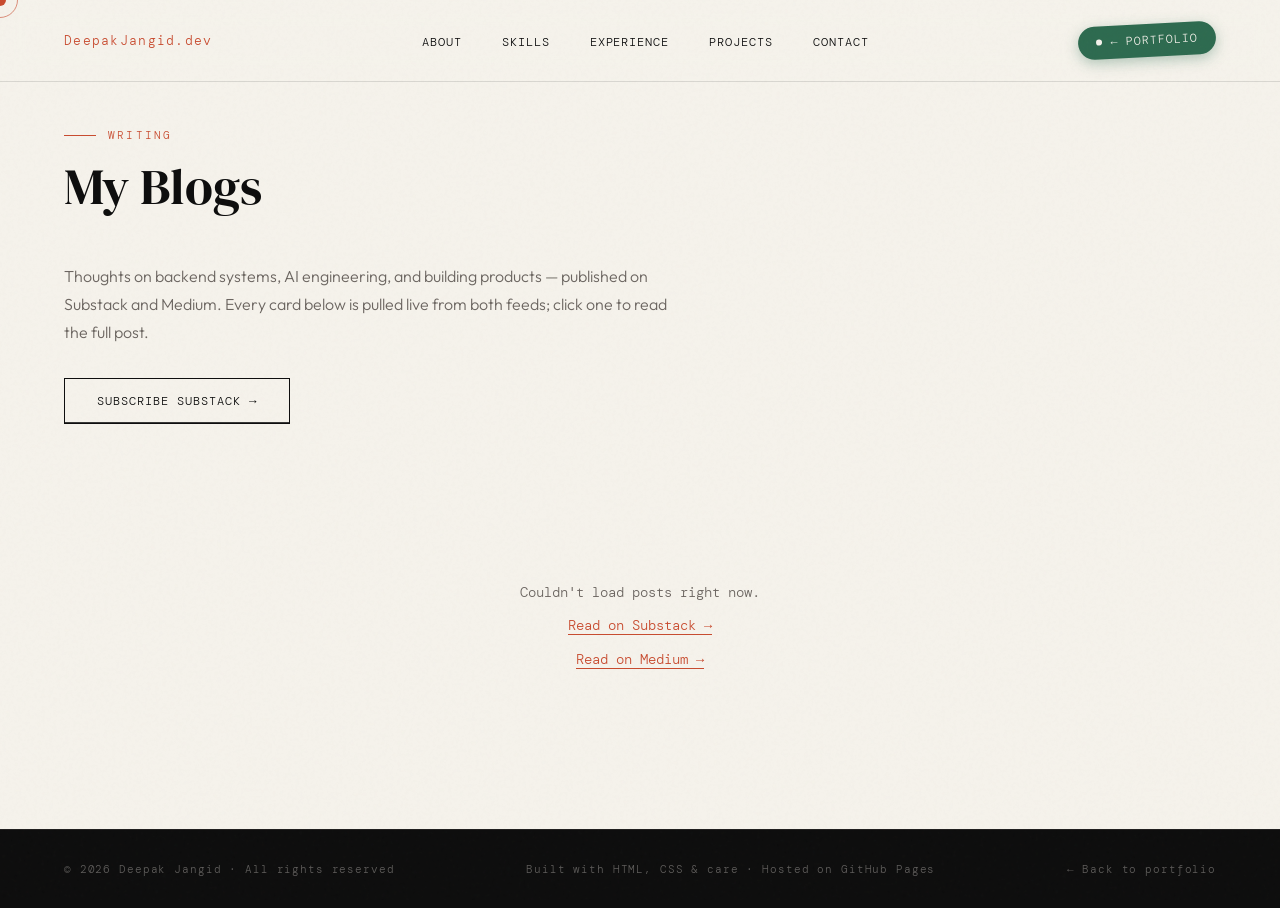
==== blogs.html @ 81983d7b "Add live blog page and optimize frontend performance - Optimize avatar image (800x1200/80KB -> 480x7" ====
<!DOCTYPE html>
<html lang="en">
<head>
  <meta charset="UTF-8" />
  <meta name="viewport" content="width=device-width, initial-scale=1.0"/>
  <meta name="description" content="Writing by Deepak Jangid — notes on software engineering, AI, and building things." />
  <title>My Blogs — Deepak Jangid</title>
  <link rel="preconnect" href="https://fonts.googleapis.com">
  <link rel="preconnect" href="https://fonts.gstatic.com" crossorigin>
  <link href="https://fonts.googleapis.com/css2?family=DM+Serif+Display:ital@0;1&family=DM+Mono:wght@300&family=Outfit:wght@300;500&display=swap" rel="stylesheet">
  <link rel="stylesheet" href="styles.css">
</head>
<body>

<div class="cursor" id="cursor"></div>
<div class="cursor-ring" id="cursor-ring"></div>

<!-- NAV -->
<nav>
  <a class="nav-logo" href="index.html">DeepakJangid.dev</a>
  <ul class="nav-links">
    <li><a href="index.html#about">About</a></li>
    <li><a href="index.html#skills">Skills</a></li>
    <li><a href="index.html#experience">Experience</a></li>
    <li><a href="index.html#projects">Projects</a></li>
    <li><a href="index.html#contact">Contact</a></li>
  </ul>
  <a href="index.html" class="nav-blog-btn">
    <span class="nav-blog-dot"></span>
    ← Portfolio
  </a>
</nav>

<!-- BLOG HERO -->
<section class="blog-hero">
  <div class="section-label reveal">Writing</div>
  <h2 class="reveal">My Blogs</h2>
  <p class="blog-hero-desc reveal">
    Thoughts on backend systems, AI engineering, and building products — published on Substack and Medium.
    Every card below is pulled live from both feeds; click one to read the full post.
  </p>
  <a href="https://manshu8504.substack.com" target="_blank" rel="noopener" class="btn reveal">Subscribe Substack →</a>
</section>

<!-- BLOG GRID -->
<section class="blog-section">
  <div id="blog-grid" class="blog-grid">
    <div class="blog-state" id="blog-loading">
      <span class="blog-state-spinner"></span>
      Fetching latest posts…
    </div>
  </div>
</section>

<!-- FOOTER -->
<footer>
  <span>© 2026 Deepak Jangid · All rights reserved</span>
  <span>Built with HTML, CSS &amp; care · Hosted on GitHub Pages</span>
  <a href="index.html">← Back to portfolio</a>
</footer>

<script>
  // Custom cursor — only for devices with a real pointer
  if (window.matchMedia('(hover: hover) and (pointer: fine)').matches) {
    const cursor = document.getElementById('cursor');
    const ring = document.getElementById('cursor-ring');
    let mx = 0, my = 0, rx = 0, ry = 0;
    document.addEventListener('mousemove', e => { mx = e.clientX; my = e.clientY; }, { passive: true });
    function animCursor() {
      cursor.style.left = mx + 'px'; cursor.style.top = my + 'px';
      rx += (mx - rx) * 0.12; ry += (my - ry) * 0.12;
      ring.style.left = rx + 'px'; ring.style.top = ry + 'px';
      requestAnimationFrame(animCursor);
    }
    animCursor();

    document.querySelectorAll('a, button').forEach(el => {
      el.addEventListener('mouseenter', () => { cursor.style.transform = 'translate(-50%,-50%) scale(2.5)'; ring.style.opacity = '0'; });
      el.addEventListener('mouseleave', () => { cursor.style.transform = 'translate(-50%,-50%) scale(1)'; ring.style.opacity = '0.6'; });
    });
  }

  // Nav scroll effect
  const navEl = document.querySelector('nav');
  let navTicking = false;
  window.addEventListener('scroll', () => {
    if (navTicking) return;
    navTicking = true;
    requestAnimationFrame(() => {
      navEl.style.boxShadow = window.scrollY > 20 ? '0 2px 20px rgba(13,13,13,0.08)' : 'none';
      navTicking = false;
    });
  }, { passive: true });

  // Scroll reveal
  function observeReveals() {
    const reveals = document.querySelectorAll('.reveal:not(.visible)');
    const observer = new IntersectionObserver(entries => {
      entries.forEach((e, i) => {
        if (e.isIntersecting) {
          setTimeout(() => e.target.classList.add('visible'), i * 60);
          observer.unobserve(e.target);
        }
      });
    }, { threshold: 0.1 });
    reveals.forEach(r => observer.observe(r));
  }
  observeReveals();

  // ── Fetch posts from Substack + Medium ──
  // GitHub Pages is static and neither platform sends CORS headers for
  // cross-origin fetches, so we go through a public RSS→JSON proxy.
  const FEEDS = [
    { source: 'Substack', url: 'https://manshu8504.substack.com/feed', profileUrl: 'https://manshu8504.substack.com' },
    { source: 'Medium', url: 'https://medium.com/feed/@befoodly', profileUrl: 'https://medium.com/@befoodly' },
  ];

  function escapeHtml(str) {
    return str.replace(/[&<>"']/g, c => ({ '&':'&amp;', '<':'&lt;', '>':'&gt;', '"':'&quot;', "'":'&#39;' }[c]));
  }

  function stripHtml(html) {
    const div = document.createElement('div');
    div.innerHTML = html;
    return (div.textContent || '').replace(/\s+/g, ' ').trim();
  }

  function formatDate(dateStr) {
    const d = new Date(dateStr);
    if (isNaN(d)) return '';
    return d.toLocaleDateString('en-US', { year: 'numeric', month: 'short', day: 'numeric' });
  }

  // Substack's rss2json "thumbnail" field is usually empty — fall back to the
  // enclosure image, then to the first <img> found in the post content.
  function extractImage(item) {
    if (item.thumbnail) return item.thumbnail;
    if (item.enclosure && item.enclosure.link && (!item.enclosure.type || item.enclosure.type.startsWith('image'))) {
      return item.enclosure.link;
    }
    const match = /<img[^>]+src="([^"]+)"/.exec(item.content || item.description || '');
    return match ? match[1] : null;
  }

  function renderPosts(items) {
    const grid = document.getElementById('blog-grid');
    grid.innerHTML = items.map((item, i) => {
      const num = String(i + 1).padStart(2, '0');
      const rawExcerpt = stripHtml(item.description || item.content || '');
      const excerpt = rawExcerpt.length > 150 ? rawExcerpt.slice(0, 150).trim() + '…' : rawExcerpt;
      const imageUrl = extractImage(item);
      const thumbInner = imageUrl
        ? `<img src="${escapeHtml(imageUrl)}" alt="" loading="lazy" decoding="async" onerror="this.parentElement.classList.add('blog-thumb-empty'); this.remove();">`
        : `<span class="blog-thumb-number">${num}</span>`;
      const sourceClass = item.source === 'Medium' ? 'blog-source-medium' : 'blog-source-substack';
      return `
        <a class="blog-card reveal" href="${item.link}" target="_blank" rel="noopener" aria-label="Read: ${escapeHtml(item.title)}">
          <div class="blog-thumb${imageUrl ? '' : ' blog-thumb-empty'}">
            ${thumbInner}
            <span class="blog-source ${sourceClass}">${item.source}</span>
            <span class="blog-arrow">↗</span>
          </div>
          <div class="blog-body">
            <div class="blog-date">${formatDate(item.pubDate)}</div>
            <h3 class="blog-title">${escapeHtml(item.title)}</h3>
            <p class="blog-excerpt">${escapeHtml(excerpt)}</p>
          </div>
        </a>
      `;
    }).join('');
    observeReveals();
  }

  function renderError() {
    const grid = document.getElementById('blog-grid');
    grid.innerHTML = `
      <div class="blog-state blog-state-error">
        Couldn't load posts right now.
        <a href="https://manshu8504.substack.com" target="_blank" rel="noopener">Read on Substack →</a>
        <a href="https://medium.com/@befoodly" target="_blank" rel="noopener">Read on Medium →</a>
      </div>
    `;
  }

  function fetchFeed(feed) {
    const proxyUrl = 'https://api.rss2json.com/v1/api.json?rss_url=' + encodeURIComponent(feed.url);
    return fetch(proxyUrl)
      .then(res => { if (!res.ok) throw new Error('Network error'); return res.json(); })
      .then(data => {
        if (data.status !== 'ok' || !data.items) throw new Error('Empty feed');
        return data.items.map(item => Object.assign({}, item, { source: feed.source }));
      })
      .catch(err => { console.error(feed.source + ' feed failed:', err); return []; });
  }

  Promise.all(FEEDS.map(fetchFeed)).then(results => {
    const items = results.flat().sort((a, b) => new Date(b.pubDate) - new Date(a.pubDate));
    if (!items.length) return renderError();
    renderPosts(items);
  });
</script>
</body>
</html>
---- styles.css ----
/* ============================================
   PORTFOLIO — styles.css
   Senior Software & AI Engineer
   ============================================ */

/* ── Reset ── */
*, *::before, *::after {
  margin: 0;
  padding: 0;
  box-sizing: border-box;
}

/* ── Design Tokens ── */
:root {
  --ink: #0d0d0d;
  --paper: #f5f2eb;
  --cream: #ede9df;
  --accent: #c84b2f;
  --accent2: #2d6a4f;
  --muted: #6b6560;
  --border: rgba(13,13,13,0.12);
  --font-display: 'DM Serif Display', serif;
  --font-mono: 'DM Mono', monospace;
  --font-body: 'Outfit', sans-serif;
}

/* ── Base ── */
html {
  scroll-behavior: smooth;
}

body {
  background: var(--paper);
  color: var(--ink);
  font-family: var(--font-body);
  font-weight: 300;
  overflow-x: hidden;
  cursor: none;
}

/* ── Noise Texture Overlay ── */
body::before {
  content: '';
  position: fixed;
  inset: 0;
  background-image: url("data:image/svg+xml,%3Csvg viewBox='0 0 256 256' xmlns='http://www.w3.org/2000/svg'%3E%3Cfilter id='noise'%3E%3CfeTurbulence type='fractalNoise' baseFrequency='0.9' numOctaves='4' stitchTiles='stitch'/%3E%3C/filter%3E%3Crect width='100%25' height='100%25' filter='url(%23noise)' opacity='0.04'/%3E%3C/svg%3E");
  pointer-events: none;
  z-index: 1000;
  opacity: 0.5;
}

/* ── Custom Cursor ── */
.cursor {
  width: 12px;
  height: 12px;
  background: var(--accent);
  border-radius: 50%;
  position: fixed;
  top: 0;
  left: 0;
  pointer-events: none;
  z-index: 9999;
  transform: translate(-50%, -50%);
  transition: transform 0.1s, width 0.2s, height 0.2s, background 0.2s;
}

.cursor-ring {
  width: 36px;
  height: 36px;
  border: 1.5px solid var(--accent);
  border-radius: 50%;
  position: fixed;
  top: 0;
  left: 0;
  pointer-events: none;
  z-index: 9998;
  transform: translate(-50%, -50%);
  transition: transform 0.15s ease, width 0.25s, height 0.25s, opacity 0.2s;
  opacity: 0.6;
}

body:hover .cursor-ring { opacity: 0.6; }
a:hover ~ .cursor,
button:hover ~ .cursor { transform: translate(-50%, -50%) scale(2); }

/* ── Navigation ── */
nav {
  position: fixed;
  top: 0;
  left: 0;
  right: 0;
  z-index: 500;
  display: flex;
  align-items: center;
  justify-content: space-between;
  padding: 1.5rem 4rem;
  background: rgba(245,242,235,0.85);
  backdrop-filter: blur(12px);
  border-bottom: 1px solid var(--border);
}

.nav-hamburger { display: none; }

.nav-logo {
  font-family: var(--font-mono);
  font-size: 0.8rem;
  letter-spacing: 0.1em;
  color: var(--accent);
  text-decoration: none;
}

.nav-links {
  display: flex;
  gap: 2.5rem;
  list-style: none;
}

.nav-links a {
  font-family: var(--font-mono);
  font-size: 0.75rem;
  letter-spacing: 0.08em;
  text-transform: uppercase;
  text-decoration: none;
  color: var(--ink);
  position: relative;
}

.nav-links a::after {
  content: '';
  position: absolute;
  bottom: -2px;
  left: 0;
  width: 0;
  height: 1px;
  background: var(--accent);
  transition: width 0.3s ease;
}

.nav-links a:hover::after { width: 100%; }
.nav-links a:hover { color: var(--accent); }

/* ── My Blogs badge ── */
.nav-blog-btn {
  display: inline-flex;
  align-items: center;
  gap: 0.5rem;
  font-family: var(--font-mono);
  font-size: 0.72rem;
  letter-spacing: 0.08em;
  text-transform: uppercase;
  text-decoration: none;
  color: var(--paper);
  background: var(--accent2);
  padding: 0.55rem 1.15rem;
  border-radius: 999px;
  flex-shrink: 0;
  transform: rotate(-3deg);
  box-shadow: 0 4px 14px rgba(45,106,79,0.35);
  transition: transform 0.25s ease, box-shadow 0.25s ease, background 0.25s ease;
}

.nav-blog-btn:hover {
  transform: rotate(0deg) scale(1.06);
  background: #234f3c;
  box-shadow: 0 6px 20px rgba(45,106,79,0.45);
}

.nav-blog-dot {
  width: 6px;
  height: 6px;
  border-radius: 50%;
  background: var(--paper);
  flex-shrink: 0;
  animation: pulse 2s infinite;
}

/* ── Hero ── */
.hero {
  min-height: 100vh;
  display: grid;
  grid-template-columns: 1fr 1fr;
  align-items: center;
  padding: 8rem 4rem 4rem;
  position: relative;
  overflow: hidden;
}

.hero-bg-text {
  position: absolute;
  bottom: -2rem;
  right: -1rem;
  font-family: var(--font-display);
  font-size: clamp(8rem, 20vw, 22rem);
  color: transparent;
  -webkit-text-stroke: 1px rgba(13,13,13,0.06);
  line-height: 1;
  pointer-events: none;
  user-select: none;
  white-space: nowrap;
}

.hero-left { padding-right: 4rem; }

.hero-tag {
  font-family: var(--font-mono);
  font-size: 0.72rem;
  letter-spacing: 0.15em;
  text-transform: uppercase;
  color: var(--accent);
  margin-bottom: 1.5rem;
  display: flex;
  align-items: center;
  gap: 0.75rem;
}

.hero-tag::before {
  content: '';
  display: inline-block;
  width: 2rem;
  height: 1px;
  background: var(--accent);
}

h1 {
  font-family: var(--font-display);
  font-weight: 400;
  font-size: clamp(3rem, 6vw, 5.5rem);
  line-height: 1.05;
  margin-bottom: 2rem;
}

h1 em {
  font-style: italic;
  color: var(--accent);
}

.hero-desc {
  font-size: 1.05rem;
  line-height: 1.75;
  color: var(--muted);
  max-width: 42ch;
  margin-bottom: 3rem;
}

.hero-cta {
  display: flex;
  gap: 1rem;
  flex-wrap: wrap;
}

/* ── Buttons ── */
.btn {
  display: inline-flex;
  align-items: center;
  gap: 0.6rem;
  padding: 0.85rem 2rem;
  font-family: var(--font-mono);
  font-size: 0.78rem;
  letter-spacing: 0.08em;
  text-transform: uppercase;
  text-decoration: none;
  border: 1.5px solid var(--ink);
  color: var(--ink);
  transition: all 0.25s ease;
  position: relative;
  overflow: hidden;
}

.btn::before {
  content: '';
  position: absolute;
  inset: 0;
  background: var(--ink);
  transform: translateY(100%);
  transition: transform 0.25s ease;
  z-index: -1;
}

.btn:hover { color: var(--paper); }
.btn:hover::before { transform: translateY(0); }

.btn-filled {
  background: var(--accent);
  border-color: var(--accent);
  color: var(--paper);
}

.btn-filled::before { background: var(--ink); }
.btn-filled:hover { color: var(--paper); border-color: var(--ink); }

/* ── Hero Card ── */
.hero-right {
  display: flex;
  justify-content: center;
  align-items: center;
  position: relative;
}

.hero-card {
  width: 340px;
  background: var(--cream);
  border: 1px solid var(--border);
  padding: 2.5rem;
  position: relative;
}

.hero-card::before {
  content: '';
  position: absolute;
  top: 8px;
  left: 8px;
  right: -8px;
  bottom: -8px;
  border: 1px solid var(--border);
  z-index: -1;
}

.hero-avatar {
  width: 160px;
  height: 160px;
  background: var(--ink);
  border-radius: 50%;
  margin-bottom: 1.5rem;
  display: flex;
  align-items: center;
  justify-content: center;
  color: var(--paper);
  font-family: var(--font-display);
  font-size: 1.8rem;
  font-style: italic;
}

.hero-avatar img {
  width: 100%;
  height: 100%;
  object-fit: cover;
  object-position: center 20%;
  border-radius: 50%;
  display: block;
}

.hero-card-name {
  font-family: var(--font-display);
  font-size: 1.4rem;
  margin-bottom: 0.25rem;
}

.hero-card-title {
  font-family: var(--font-mono);
  font-size: 0.72rem;
  color: var(--accent);
  letter-spacing: 0.1em;
  margin-bottom: 1.5rem;
  text-transform: uppercase;
}

.hero-stats {
  display: grid;
  grid-template-columns: 1fr 1fr;
  gap: 1px;
  background: var(--border);
  border-top: 1px solid var(--border);
  margin-top: 1.5rem;
}

.hero-stat {
  background: var(--cream);
  padding: 1rem;
  text-align: center;
}

.hero-stat-num {
  font-family: var(--font-display);
  font-size: 1.8rem;
  color: var(--accent);
  line-height: 1;
}

.hero-stat-label {
  font-family: var(--font-mono);
  font-size: 0.62rem;
  letter-spacing: 0.08em;
  text-transform: uppercase;
  color: var(--muted);
  margin-top: 0.25rem;
}

/* ── Status Dot ── */
.status-dot {
  display: inline-flex;
  align-items: center;
  gap: 0.5rem;
  font-family: var(--font-mono);
  font-size: 0.7rem;
  color: var(--accent2);
}

.status-dot::before {
  content: '';
  width: 6px;
  height: 6px;
  background: var(--accent2);
  border-radius: 50%;
  animation: pulse 2s infinite;
}

@keyframes pulse {
  0%, 100% { opacity: 1; transform: scale(1); }
  50%       { opacity: 0.5; transform: scale(0.8); }
}

/* ── Section Shared ── */
section { padding: 6rem 4rem; }

.section-label {
  font-family: var(--font-mono);
  font-size: 0.7rem;
  letter-spacing: 0.2em;
  text-transform: uppercase;
  color: var(--accent);
  display: flex;
  align-items: center;
  gap: 0.75rem;
  margin-bottom: 1rem;
}

.section-label::before {
  content: '';
  display: inline-block;
  width: 2rem;
  height: 1px;
  background: var(--accent);
}

h2 {
  font-family: var(--font-display);
  font-weight: 400;
  font-size: clamp(2rem, 4vw, 3.5rem);
  line-height: 1.1;
  margin-bottom: 3rem;
}

/* ── About ── */
.about {
  background: var(--cream);
  border-top: 1px solid var(--border);
  border-bottom: 1px solid var(--border);
}

.about-grid {
  display: grid;
  grid-template-columns: 1fr 1fr;
  gap: 6rem;
  align-items: start;
}

.about-text p {
  font-size: 1rem;
  line-height: 1.8;
  color: var(--muted);
  margin-bottom: 1.25rem;
}

.about-text p strong { color: var(--ink); font-weight: 500; }

.about-values { margin-top: 2rem; }

.value-item {
  display: flex;
  align-items: flex-start;
  gap: 1rem;
  padding: 1rem 0;
  border-bottom: 1px solid var(--border);
}

.value-icon {
  width: 2rem;
  height: 2rem;
  background: var(--ink);
  color: var(--paper);
  display: flex;
  align-items: center;
  justify-content: center;
  font-size: 0.75rem;
  flex-shrink: 0;
  font-family: var(--font-mono);
}

.value-text h4 { font-size: 0.9rem; font-weight: 500; margin-bottom: 0.2rem; }
.value-text p  { font-size: 0.82rem; color: var(--muted); line-height: 1.5; }

/* ── Skills ── */
.skills-grid {
  display: grid;
  grid-template-columns: repeat(3, 1fr);
  gap: 1.5rem;
}

.skill-category {
  border: 1px solid var(--border);
  padding: 2rem;
  position: relative;
  transition: transform 0.2s, box-shadow 0.2s;
}

.skill-category:hover {
  transform: translateY(-4px);
  box-shadow: 6px 6px 0 rgba(13,13,13,0.08);
}

.skill-cat-label {
  font-family: var(--font-mono);
  font-size: 0.65rem;
  letter-spacing: 0.15em;
  text-transform: uppercase;
  color: var(--muted);
  margin-bottom: 0.75rem;
}

.skill-cat-title {
  font-family: var(--font-display);
  font-size: 1.3rem;
  margin-bottom: 1.5rem;
}

.skill-list {
  list-style: none;
  display: flex;
  flex-direction: column;
  gap: 0.6rem;
}

.skill-list li {
  display: flex;
  align-items: center;
  gap: 0.6rem;
  font-size: 0.85rem;
  color: var(--muted);
}

.skill-list li::before {
  content: '→';
  color: var(--accent);
  font-family: var(--font-mono);
  font-size: 0.75rem;
}

.skill-accent {
  position: absolute;
  top: 1.5rem;
  right: 1.5rem;
  font-family: var(--font-display);
  font-size: 2.5rem;
  color: transparent;
  -webkit-text-stroke: 1px rgba(13,13,13,0.1);
}

/* ── Experience ── */
.experience {
  background: var(--cream);
  border-top: 1px solid var(--border);
  border-bottom: 1px solid var(--border);
}

.timeline {
  position: relative;
  padding-left: 2rem;
}

.timeline::before {
  content: '';
  position: absolute;
  left: 0;
  top: 0;
  bottom: 0;
  width: 1px;
  background: var(--border);
}

.timeline-item {
  position: relative;
  padding: 0 0 3.5rem 2.5rem;
}

.timeline-item::before {
  content: '';
  position: absolute;
  left: -4px;
  top: 6px;
  width: 8px;
  height: 8px;
  background: var(--accent);
  border-radius: 50%;
}

.timeline-date {
  font-family: var(--font-mono);
  font-size: 0.68rem;
  letter-spacing: 0.1em;
  color: var(--accent);
  text-transform: uppercase;
  margin-bottom: 0.4rem;
}

.timeline-role {
  font-family: var(--font-display);
  font-size: 1.4rem;
  margin-bottom: 0.25rem;
}

.timeline-company {
  font-size: 0.85rem;
  color: var(--muted);
  margin-bottom: 1rem;
  font-family: var(--font-mono);
}

.timeline-desc {
  font-size: 0.9rem;
  line-height: 1.75;
  color: var(--muted);
  max-width: 60ch;
}

.timeline-tags {
  display: flex;
  flex-wrap: wrap;
  gap: 0.5rem;
  margin-top: 1rem;
}

.tag {
  font-family: var(--font-mono);
  font-size: 0.65rem;
  letter-spacing: 0.08em;
  padding: 0.3rem 0.75rem;
  border: 1px solid var(--border);
  color: var(--muted);
  text-transform: uppercase;
}

/* ── Projects ── */
.projects-grid {
  display: grid;
  grid-template-columns: repeat(3, 1fr);
  gap: 1px;
  background: var(--border);
}

.project-card {
  background: var(--paper);
  padding: 2.5rem;
  position: relative;
  overflow: hidden;
  transition: background 0.25s;
}

.project-card:hover { background: var(--cream); }
.project-card:hover .project-arrow { border-color: var(--accent); }

.project-number {
  font-family: var(--font-display);
  font-size: 3rem;
  color: transparent;
  -webkit-text-stroke: 1px rgba(13,13,13,0.12);
  line-height: 1;
  margin-bottom: 1rem;
}

.project-title {
  font-family: var(--font-display);
  font-size: 1.25rem;
  margin-bottom: 0.75rem;
}

.project-desc {
  font-size: 0.85rem;
  line-height: 1.7;
  color: var(--muted);
  margin-bottom: 1.5rem;
}

.project-arrow {
  position: absolute;
  top: 1.5rem;
  right: 1.5rem;
  width: 2.25rem;
  height: 2.25rem;
  display: flex;
  align-items: center;
  justify-content: center;
  background: transparent;
  border: 1.5px solid var(--border);
  border-radius: 50%;
  color: var(--accent);
  font-size: 0.9rem;
  line-height: 1;
  text-decoration: none;
  transition: background 0.2s ease, border-color 0.2s ease, transform 0.2s ease, color 0.2s ease;
  z-index: 1;
  cursor: pointer;
}
 
.project-arrow:hover {
  background: var(--accent);
  border-color: var(--accent);
  color: var(--paper);
  transform: translate(3px, -3px);
}

.project-tech {
  display: flex;
  flex-wrap: wrap;
  gap: 0.4rem;
}

.project-tech span {
  font-family: var(--font-mono);
  font-size: 0.62rem;
  letter-spacing: 0.06em;
  padding: 0.25rem 0.6rem;
  background: var(--border);
  color: var(--muted);
  text-transform: uppercase;
}

/* ── Blog Page ── */
.blog-hero {
  padding-top: 8rem;
}

.blog-hero-desc {
  font-size: 1rem;
  line-height: 1.75;
  color: var(--muted);
  max-width: 56ch;
  margin-bottom: 2rem;
}

.blog-section {
  padding-top: 0;
}

.blog-grid {
  display: grid;
  grid-template-columns: repeat(3, 1fr);
  gap: 1.75rem;
}

.blog-card {
  background: var(--paper);
  border: 1px solid var(--border);
  position: relative;
  overflow: hidden;
  text-decoration: none;
  color: var(--ink);
  display: flex;
  flex-direction: column;
  z-index: 0;
  transition: background 0.25s, border-color 0.25s, transform 0.25s, box-shadow 0.25s;
}

.blog-card:hover {
  background: var(--cream);
  border-color: var(--accent);
  transform: translateY(-4px);
  box-shadow: 6px 6px 0 rgba(13,13,13,0.08);
}
.blog-card:hover .blog-thumb img { transform: scale(1.05); }
.blog-card:hover .blog-arrow {
  background: var(--accent);
  border-color: var(--accent);
  color: var(--paper);
  transform: translate(3px, -3px);
}

.blog-thumb {
  position: relative;
  width: 100%;
  aspect-ratio: 16 / 9;
  background: var(--cream);
  border-bottom: 1px solid var(--border);
  overflow: hidden;
  flex-shrink: 0;
  z-index: 1;
}

.blog-thumb img {
  width: 100%;
  height: 100%;
  object-fit: cover;
  display: block;
  position: relative;
  z-index: 1;
  transition: transform 0.4s ease;
}

/* Gradient scrim so the source badge stays legible over any photo */
.blog-thumb:not(.blog-thumb-empty)::after {
  content: '';
  position: absolute;
  inset: 0;
  z-index: 2;
  background: linear-gradient(to top, rgba(13,13,13,0.55) 0%, rgba(13,13,13,0) 55%);
  pointer-events: none;
}

.blog-thumb-number {
  position: absolute;
  inset: 0;
  z-index: 1;
  display: flex;
  align-items: center;
  justify-content: center;
  font-family: var(--font-display);
  font-size: 3rem;
  color: transparent;
  -webkit-text-stroke: 1px rgba(13,13,13,0.12);
}

.blog-source {
  position: absolute;
  top: 0.85rem;
  left: 0.85rem;
  z-index: 3;
  font-family: var(--font-mono);
  font-size: 0.6rem;
  letter-spacing: 0.08em;
  text-transform: uppercase;
  padding: 0.3rem 0.65rem;
  border-radius: 999px;
  color: var(--paper);
}

.blog-source-substack { background: var(--accent2); }
.blog-source-medium { background: #0d0d0d; }

.blog-arrow {
  position: absolute;
  top: 0.85rem;
  right: 0.85rem;
  z-index: 3;
  width: 2.25rem;
  height: 2.25rem;
  flex-shrink: 0;
  display: flex;
  align-items: center;
  justify-content: center;
  background: rgba(245,242,235,0.85);
  backdrop-filter: blur(4px);
  border: 1.5px solid var(--border);
  border-radius: 50%;
  color: var(--accent);
  font-size: 0.9rem;
  line-height: 1;
  transition: background 0.2s ease, border-color 0.2s ease, transform 0.2s ease, color 0.2s ease;
}

.blog-body {
  padding: 1.75rem;
}

.blog-date {
  font-family: var(--font-mono);
  font-size: 0.68rem;
  letter-spacing: 0.1em;
  color: var(--accent);
  text-transform: uppercase;
  margin-bottom: 0.6rem;
}

.blog-title {
  font-family: var(--font-display);
  font-weight: 400;
  font-size: 1.25rem;
  line-height: 1.3;
  margin-bottom: 0.75rem;
}

.blog-excerpt {
  font-size: 0.85rem;
  line-height: 1.7;
  color: var(--muted);
}

.blog-state {
  grid-column: 1 / -1;
  background: var(--paper);
  padding: 4rem 2.5rem;
  text-align: center;
  font-family: var(--font-mono);
  font-size: 0.85rem;
  color: var(--muted);
  display: flex;
  flex-direction: column;
  align-items: center;
  gap: 1rem;
}

.blog-state-error a {
  color: var(--accent);
  text-decoration: none;
  border-bottom: 1px solid var(--accent);
}

.blog-state-spinner {
  width: 20px;
  height: 20px;
  border: 2px solid var(--border);
  border-top-color: var(--accent);
  border-radius: 50%;
  animation: spin 0.8s linear infinite;
}

@keyframes spin {
  to { transform: rotate(360deg); }
}

/* ── Contact ── */
.contact {
  background: var(--ink);
  color: var(--paper);
}

.contact .section-label        { color: #c84b2f; }
.contact .section-label::before { background: #c84b2f; }
.contact h2                    { color: var(--paper); }

.contact-grid {
  display: grid;
  grid-template-columns: 1fr 1fr;
  gap: 6rem;
  align-items: start;
}

.contact-desc {
  font-size: 1rem;
  line-height: 1.8;
  color: rgba(245,242,235,0.6);
  margin-bottom: 2.5rem;
}

.contact-links {
  display: flex;
  flex-direction: column;
  gap: 1rem;
}

.contact-link {
  display: flex;
  align-items: center;
  gap: 1rem;
  text-decoration: none;
  color: var(--paper);
  padding: 1.25rem 1.5rem;
  border: 1px solid rgba(245,242,235,0.12);
  transition: all 0.25s;
  font-family: var(--font-mono);
  font-size: 0.8rem;
  letter-spacing: 0.05em;
}

.contact-link:hover {
  background: rgba(245,242,235,0.06);
  border-color: rgba(245,242,235,0.3);
}

.contact-link-icon {
  color: var(--accent);
  font-size: 1rem;
  width: 1.5rem;
  text-align: center;
}

.contact-form-note {
  font-family: var(--font-mono);
  font-size: 0.7rem;
  color: rgba(245,242,235,0.4);
  letter-spacing: 0.1em;
  margin-top: 2rem;
  text-transform: uppercase;
}

/* ── Contact Info Panel ── */
.contact-info-panel {
  border: 1px solid rgba(245,242,235,0.12);
  padding: 2.5rem;
}

.contact-info-header {
  font-family: var(--font-mono);
  font-size: 0.68rem;
  letter-spacing: 0.15em;
  text-transform: uppercase;
  color: rgba(245,242,235,0.4);
  margin-bottom: 1.5rem;
}

.contact-info-list {
  display: flex;
  flex-direction: column;
  gap: 1.25rem;
}

.contact-info-item-label {
  font-family: var(--font-mono);
  font-size: 0.65rem;
  color: var(--accent);
  letter-spacing: 0.1em;
  text-transform: uppercase;
  margin-bottom: 0.3rem;
}

.contact-info-item-value {
  font-size: 0.9rem;
  color: rgba(245,242,235,0.75);
}

/* ── Footer ── */
footer {
  background: var(--ink);
  border-top: 1px solid rgba(245,242,235,0.08);
  padding: 2rem 4rem;
  display: flex;
  align-items: center;
  justify-content: space-between;
  color: rgba(245,242,235,0.35);
  font-family: var(--font-mono);
  font-size: 0.68rem;
  letter-spacing: 0.08em;
}

footer a { color: rgba(245,242,235,0.35); text-decoration: none; }
footer a:hover { color: var(--accent); }

/* ── Scroll Reveal ── */
.reveal {
  opacity: 0;
  transform: translateY(28px);
  transition: opacity 0.6s ease, transform 0.6s ease;
}

.reveal.visible {
  opacity: 1;
  transform: translateY(0);
}

/* ══════════════════════════════════════════
   RESPONSIVE — Mobile First
   Breakpoints:
     sm  : max 480px  (phones)
     md  : max 768px  (large phones / small tablets)
     lg  : max 1024px (tablets / small laptops)
   ══════════════════════════════════════════ */

/* ── Tablet & below (≤ 1024px) ── */
@media (max-width: 1024px) {
  /* Nav */
  nav { padding: 1.25rem 2rem; }
  .nav-links { gap: 1.75rem; }

  /* Hero */
  .hero {
    grid-template-columns: 1fr;
    padding: 7rem 2rem 4rem;
    gap: 3rem;
  }
  .hero-left  { padding-right: 0; }
  .hero-right { justify-content: flex-start; }
  .hero-card  { width: 100%; max-width: 420px; }

  /* Grids */
  .about-grid   { gap: 3.5rem; }
  .skills-grid  { grid-template-columns: repeat(2, 1fr); }
  .contact-grid { gap: 3.5rem; }
  .blog-grid    { grid-template-columns: repeat(2, 1fr); }

  /* Blog */
  .blog-hero { padding-top: 7rem; }

  /* Section spacing */
  section { padding: 5rem 2rem; }

  /* Footer */
  footer { padding: 2rem 2rem; }
}

/* ── Large phones & small tablets (≤ 768px) ── */
@media (max-width: 768px) {
  /* ── Cursor: disable on touch devices ── */
  body { cursor: auto; }
  .cursor, .cursor-ring { display: none; }

  /* ── Nav: hamburger menu ── */
  nav {
    padding: 1rem 1.25rem;
    flex-wrap: wrap;
    gap: 0;
  }

  .nav-blog-btn {
    font-size: 0.65rem;
    padding: 0.45rem 0.85rem;
    gap: 0.4rem;
  }

  .nav-hamburger {
    display: flex;
    flex-direction: column;
    gap: 5px;
    cursor: pointer;
    padding: 4px;
    background: none;
    border: none;
  }

  .nav-hamburger span {
    display: block;
    width: 22px;
    height: 1.5px;
    background: var(--ink);
    transition: all 0.3s ease;
  }

  .nav-hamburger.open span:nth-child(1) { transform: translateY(6.5px) rotate(45deg); }
  .nav-hamburger.open span:nth-child(2) { opacity: 0; }
  .nav-hamburger.open span:nth-child(3) { transform: translateY(-6.5px) rotate(-45deg); }

  .nav-links {
    display: none;
    flex-direction: column;
    gap: 0;
    width: 100%;
    margin-top: 0.75rem;
    border-top: 1px solid var(--border);
    padding-top: 0.75rem;
  }

  .nav-links.open { display: flex; }

  .nav-links li { width: 100%; }

  .nav-links a {
    display: block;
    padding: 0.75rem 0;
    font-size: 0.8rem;
    border-bottom: 1px solid var(--border);
  }

  .nav-links a::after { display: none; }

  /* ── Hero ── */
  .hero {
    padding: 6.5rem 1.25rem 3rem;
    min-height: auto;
    padding-bottom: 4rem;
  }

  .hero-right { display: none; }

  h1 { font-size: clamp(2.2rem, 8vw, 3.2rem); }

  .hero-desc {
    font-size: 0.95rem;
    max-width: 100%;
  }

  .hero-cta {
    flex-direction: column;
    align-items: flex-start;
  }

  .btn {
    width: 100%;
    justify-content: center;
    padding: 1rem 1.5rem;
  }

  /* ── Section spacing ── */
  section { padding: 4rem 1.25rem; }

  h2 { font-size: clamp(1.75rem, 6vw, 2.5rem); margin-bottom: 2rem; }

  /* ── About ── */
  .about-grid {
    grid-template-columns: 1fr;
    gap: 2.5rem;
  }

  .about-text p { font-size: 0.95rem; }

  /* ── Skills ── */
  .skills-grid {
    grid-template-columns: 1fr;
    gap: 1rem;
  }

  .skill-category { padding: 1.5rem; }

  /* ── Experience ── */
  .timeline { padding-left: 1.5rem; }
  .timeline-item { padding: 0 0 2.5rem 1.75rem; }
  .timeline-role { font-size: 1.2rem; }
  .timeline-desc { font-size: 0.88rem; max-width: 100%; }

  /* ── Projects ── */
  .projects-grid {
    grid-template-columns: 1fr;
    gap: 1px;
  }

  .project-card { padding: 1.75rem; }

  /* ── Blog ── */
  .blog-hero { padding-top: 6.5rem; }
  .blog-grid { grid-template-columns: 1fr; gap: 1.25rem; }
  .blog-body { padding: 1.75rem; }

  /* ── Contact ── */
  .contact-grid {
    grid-template-columns: 1fr;
    gap: 2.5rem;
  }

  .contact-link {
    padding: 1rem 1.25rem;
    font-size: 0.78rem;
    word-break: break-all;
  }

  .contact-info-panel { padding: 1.5rem; }

  /* ── Footer ── */
  footer {
    flex-direction: column;
    gap: 0.6rem;
    text-align: center;
    padding: 1.75rem 1.25rem;
    font-size: 0.65rem;
  }
}

/* ── Small phones (≤ 480px) ── */
@media (max-width: 480px) {
  /* ── Nav ── */
  nav { padding: 0.9rem 1rem; }
  .nav-logo { font-size: 0.75rem; }

  .nav-blog-btn {
    font-size: 0.58rem;
    padding: 0.4rem 0.7rem;
    gap: 0.35rem;
  }

  /* ── Hero ── */
  .hero { padding: 6rem 1rem 3rem; }

  h1 { font-size: clamp(2rem, 9vw, 2.6rem); }

  .hero-tag { font-size: 0.65rem; }

  .hero-desc { font-size: 0.9rem; line-height: 1.65; }

  /* ── Sections ── */
  section { padding: 3rem 1rem; }

  h2 { font-size: clamp(1.6rem, 7vw, 2.2rem); margin-bottom: 1.75rem; }

  .section-label { font-size: 0.65rem; }

  /* ── About ── */
  .value-item { gap: 0.75rem; }
  .value-icon { width: 1.75rem; height: 1.75rem; font-size: 0.65rem; }
  .value-text h4 { font-size: 0.85rem; }
  .value-text p  { font-size: 0.78rem; }

  /* ── Skills ── */
  .skill-category { padding: 1.25rem; }
  .skill-cat-title { font-size: 1.1rem; margin-bottom: 1rem; }
  .skill-list li { font-size: 0.8rem; }

  /* ── Timeline ── */
  .timeline { padding-left: 1.25rem; }
  .timeline-item { padding: 0 0 2rem 1.5rem; }
  .timeline-role { font-size: 1.1rem; }
  .timeline-company { font-size: 0.78rem; }
  .timeline-desc { font-size: 0.84rem; }
  .tag { font-size: 0.6rem; padding: 0.25rem 0.5rem; }

  /* ── Projects ── */
  .project-card { padding: 1.25rem; }
  .project-number { font-size: 2.2rem; margin-bottom: 0.75rem; }
  .project-title { font-size: 1.1rem; }
  .project-desc { font-size: 0.82rem; }
  .project-tech span { font-size: 0.58rem; }

  /* ── Blog ── */
  .blog-hero { padding-top: 6rem; }
  .blog-body { padding: 1.25rem; }
  .blog-thumb-number { font-size: 2.2rem; }
  .blog-title { font-size: 1.1rem; }
  .blog-excerpt { font-size: 0.82rem; }

  /* ── Contact ── */
  .contact-link {
    padding: 0.9rem 1rem;
    font-size: 0.72rem;
  }

  .contact-desc { font-size: 0.9rem; }

  /* ── Footer ── */
  footer { padding: 1.5rem 1rem; font-size: 0.62rem; }
}

/* ── Touch-device hover reset ── */
@media (hover: none) {
  .skill-category:hover {
    transform: none;
    box-shadow: none;
  }
  .project-card:hover { background: var(--paper); }
  .btn:hover { color: inherit; }
  .btn:hover::before { transform: translateY(100%); }
  .btn-filled:hover { color: var(--paper); border-color: var(--accent); }
}
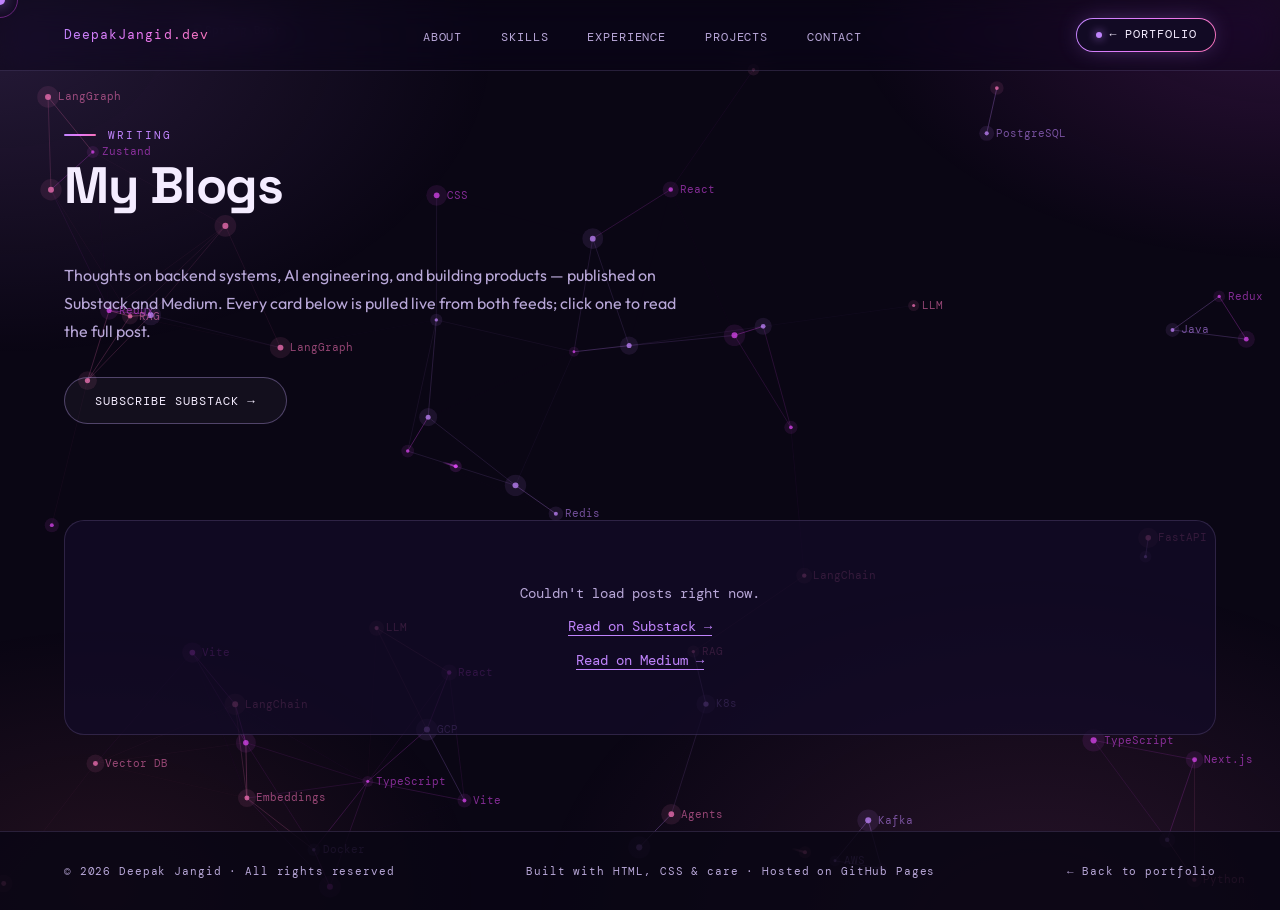
==== commit 2e709d8f: "Redesign: Orchid dark-glass theme with domain-aware animated background Visual system - Replaced the" ====
--- a/blogs.html
+++ b/blogs.html
@@ -7,8 +7,10 @@
   <title>My Blogs — Deepak Jangid</title>
   <link rel="preconnect" href="https://fonts.googleapis.com">
   <link rel="preconnect" href="https://fonts.gstatic.com" crossorigin>
-  <link href="https://fonts.googleapis.com/css2?family=DM+Serif+Display:ital@0;1&family=DM+Mono:wght@300&family=Outfit:wght@300;500&display=swap" rel="stylesheet">
+  <meta name="theme-color" content="#0a0614">
+  <link href="https://fonts.googleapis.com/css2?family=Space+Grotesk:wght@500..700&family=DM+Mono:wght@400&family=Outfit:wght@400..600&display=swap" rel="stylesheet">
   <link rel="stylesheet" href="styles.css">
+  <script src="fx.js" defer></script>
 </head>
 <body>
 
@@ -80,18 +82,6 @@
     });
   }
 
-  // Nav scroll effect
-  const navEl = document.querySelector('nav');
-  let navTicking = false;
-  window.addEventListener('scroll', () => {
-    if (navTicking) return;
-    navTicking = true;
-    requestAnimationFrame(() => {
-      navEl.style.boxShadow = window.scrollY > 20 ? '0 2px 20px rgba(13,13,13,0.08)' : 'none';
-      navTicking = false;
-    });
-  }, { passive: true });
-
   // Scroll reveal
   function observeReveals() {
     const reveals = document.querySelectorAll('.reveal:not(.visible)');
@@ -109,7 +99,18 @@
 
   // ── Fetch posts from Substack + Medium ──
   // GitHub Pages is static and neither platform sends CORS headers for
-  // cross-origin fetches, so we go through a public RSS→JSON proxy.
+  // cross-origin fetches, so we go through a public CORS proxy. Free proxies
+  // are individually unreliable (some block production domains outright,
+  // some rate-limit, some just go down), so we try a few raw-XML proxies in
+  // order and only fall back to the RSS→JSON proxy (rss2json — slower to
+  // reflect new posts due to server-side caching, but has never outright
+  // failed in testing) if every XML proxy fails. This means the page only
+  // shows an error if literally everything is down at once.
+  const XML_PROXIES = [
+    (url) => 'https://api.cors.lol/?url=' + encodeURIComponent(url),
+    (url) => 'https://api.allorigins.win/raw?url=' + encodeURIComponent(url),
+  ];
+  const JSON_PROXY = (url) => 'https://api.rss2json.com/v1/api.json?rss_url=' + encodeURIComponent(url);
   const FEEDS = [
     { source: 'Substack', url: 'https://manshu8504.substack.com/feed', profileUrl: 'https://manshu8504.substack.com' },
     { source: 'Medium', url: 'https://medium.com/feed/@befoodly', profileUrl: 'https://medium.com/@befoodly' },
@@ -131,15 +132,34 @@
     return d.toLocaleDateString('en-US', { year: 'numeric', month: 'short', day: 'numeric' });
   }
 
-  // Substack's rss2json "thumbnail" field is usually empty — fall back to the
-  // enclosure image, then to the first <img> found in the post content.
+  // Prefer the item's <enclosure> image, then fall back to the first <img>
+  // found in the post content/description.
   function extractImage(item) {
-    if (item.thumbnail) return item.thumbnail;
-    if (item.enclosure && item.enclosure.link && (!item.enclosure.type || item.enclosure.type.startsWith('image'))) {
-      return item.enclosure.link;
-    }
+    if (item.enclosureUrl) return item.enclosureUrl;
     const match = /<img[^>]+src="([^"]+)"/.exec(item.content || item.description || '');
     return match ? match[1] : null;
+  }
+
+  function parseFeedXml(xmlText, source) {
+    const doc = new DOMParser().parseFromString(xmlText, 'text/xml');
+    if (doc.querySelector('parsererror')) return [];
+    return Array.from(doc.querySelectorAll('item')).map(itemEl => {
+      const text = (tag) => {
+        const el = itemEl.querySelector(tag);
+        return el ? el.textContent.trim() : '';
+      };
+      const encodedEl = itemEl.getElementsByTagNameNS('*', 'encoded')[0];
+      const enclosureEl = itemEl.querySelector('enclosure');
+      return {
+        title: text('title'),
+        link: text('link') || text('guid'),
+        pubDate: text('pubDate'),
+        description: text('description'),
+        content: encodedEl ? encodedEl.textContent : '',
+        enclosureUrl: enclosureEl ? enclosureEl.getAttribute('url') : '',
+        source,
+      };
+    });
   }
 
   function renderPosts(items) {
@@ -182,15 +202,49 @@
     `;
   }
 
-  function fetchFeed(feed) {
-    const proxyUrl = 'https://api.rss2json.com/v1/api.json?rss_url=' + encodeURIComponent(feed.url);
-    return fetch(proxyUrl)
+  function fetchWithTimeout(url, ms) {
+    const controller = new AbortController();
+    const timer = setTimeout(() => controller.abort(), ms);
+    return fetch(url, { signal: controller.signal }).finally(() => clearTimeout(timer));
+  }
+
+  function fetchViaJsonProxy(feed) {
+    return fetchWithTimeout(JSON_PROXY(feed.url), 8000)
       .then(res => { if (!res.ok) throw new Error('Network error'); return res.json(); })
       .then(data => {
-        if (data.status !== 'ok' || !data.items) throw new Error('Empty feed');
-        return data.items.map(item => Object.assign({}, item, { source: feed.source }));
-      })
-      .catch(err => { console.error(feed.source + ' feed failed:', err); return []; });
+        if (data.status !== 'ok' || !data.items || !data.items.length) throw new Error('Empty feed');
+        return data.items.map(item => ({
+          title: item.title,
+          link: item.link,
+          pubDate: item.pubDate,
+          description: item.description,
+          content: item.content,
+          enclosureUrl: (item.enclosure && item.enclosure.link) || item.thumbnail || '',
+          source: feed.source,
+        }));
+      });
+  }
+
+  function fetchFeed(feed) {
+    // Try each raw-XML proxy in turn first (freshest data, no server cache).
+    let chain = Promise.reject();
+    XML_PROXIES.forEach((buildUrl) => {
+      chain = chain.catch(() =>
+        fetchWithTimeout(buildUrl(feed.url), 7000)
+          .then(res => { if (!res.ok) throw new Error('Network error'); return res.text(); })
+          .then(xml => {
+            const items = parseFeedXml(xml, feed.source);
+            if (!items.length) throw new Error('Empty feed');
+            return items;
+          })
+      );
+    });
+    // Last resort: the JSON proxy, which may lag behind the live feed but
+    // has been reliable in testing — better a slightly stale post list than
+    // a hard error.
+    return chain
+      .catch(() => fetchViaJsonProxy(feed))
+      .catch(err => { console.error(feed.source + ' feed failed on every proxy:', err); return []; });
   }
 
   Promise.all(FEEDS.map(fetchFeed)).then(results => {
--- a/styles.css
+++ b/styles.css
@@ -1,6 +1,7 @@
 /* ============================================
    PORTFOLIO — styles.css
-   Senior Software & AI Engineer
+   Dark glass design in the Orchid palette (violet / fuchsia / pink),
+   gradient type, and an animated domain-aware background (see fx.js).
    ============================================ */
 
 /* ── Reset ── */
@@ -10,49 +11,121 @@
   box-sizing: border-box;
 }
 
-/* ── Design Tokens ── */
+/* ── Design Tokens ──
+   Colours are RGB triplets so they can be used as rgba(var(--c1), .4).
+   Palette: Orchid. c1 = primary accent, c2 = secondary, c3 = mid-gradient,
+   c4 = extra. Domains: backend = c1, AI = c2, frontend = c3. */
 :root {
-  --ink: #0d0d0d;
-  --paper: #f5f2eb;
-  --cream: #ede9df;
-  --accent: #c84b2f;
-  --accent2: #2d6a4f;
-  --muted: #6b6560;
-  --border: rgba(13,13,13,0.12);
-  --font-display: 'DM Serif Display', serif;
-  --font-mono: 'DM Mono', monospace;
-  --font-body: 'Outfit', sans-serif;
+  color-scheme: dark;
+
+  --bg-rgb: 10, 6, 20;
+  --bg-soft-rgb: 18, 10, 36;
+  --surface-rgb: 20, 12, 40;
+  --surface-hover-rgb: 30, 18, 58;
+  --line-rgb: 200, 170, 255;
+  --text: #f4ecff;
+  --muted: #b8a7d8;
+  --c1: 192, 132, 252;
+  --c2: 244, 114, 182;
+  --c3: 217, 70, 239;
+  --c4: 251, 113, 133;
+  --grad: linear-gradient(120deg, #c084fc 0%, #e879f9 50%, #f472b6 100%);
+  --on-accent: #17061f;
+
+  /* Derived tokens */
+  --bg: rgb(var(--bg-rgb));
+  --bg-soft: rgb(var(--bg-soft-rgb));
+  --surface: rgba(var(--surface-rgb), 0.74);
+  --surface-hover: rgba(var(--surface-hover-rgb), 0.86);
+  --border: rgba(var(--line-rgb), 0.16);
+  --border-strong: rgba(var(--line-rgb), 0.34);
+  --accent: rgb(var(--c1));
+  --accent2: rgb(var(--c2));
+  --accent3: rgb(var(--c3));
+  --accent4: rgb(var(--c4));
+  --radius: 18px;
+
+  --font-display: 'Space Grotesk', system-ui, sans-serif;
+  --font-mono: 'DM Mono', ui-monospace, monospace;
+  --font-body: 'Outfit', system-ui, sans-serif;
 }
 
 /* ── Base ── */
 html {
   scroll-behavior: smooth;
+  scroll-padding-top: 5rem;
+  background: var(--bg);
+  scrollbar-color: rgba(var(--line-rgb), 0.3) var(--bg);
+  scrollbar-width: thin;
 }
 
 body {
-  background: var(--paper);
-  color: var(--ink);
+  background: var(--bg);
+  color: var(--text);
   font-family: var(--font-body);
-  font-weight: 300;
+  font-weight: 400;
   overflow-x: hidden;
   cursor: none;
-}
-
-/* ── Noise Texture Overlay ── */
+  -webkit-font-smoothing: antialiased;
+}
+
+::selection { background: rgba(var(--c1), 0.3); color: #fff; }
+
+::-webkit-scrollbar { width: 10px; }
+::-webkit-scrollbar-track { background: var(--bg); }
+::-webkit-scrollbar-thumb { background: rgba(var(--line-rgb), 0.28); border-radius: 10px; border: 2px solid var(--bg); }
+
+/* ── Ambient colour wash (static layer under the animated canvas) ── */
 body::before {
   content: '';
   position: fixed;
+  inset: -20%;
+  z-index: 0;
+  pointer-events: none;
+  background:
+    radial-gradient(40% 35% at 14% 18%, rgba(var(--c1), 0.15), transparent 70%),
+    radial-gradient(35% 30% at 86% 14%, rgba(var(--c3), 0.17), transparent 70%),
+    radial-gradient(40% 40% at 72% 88%, rgba(var(--c2), 0.13), transparent 70%),
+    radial-gradient(30% 30% at 20% 85%, rgba(var(--c4), 0.1), transparent 70%);
+  animation: ambient 26s ease-in-out infinite alternate;
+}
+
+@keyframes ambient {
+  from { transform: translate3d(-2%, -1%, 0) scale(1); }
+  to   { transform: translate3d(3%, 2%, 0) scale(1.06); }
+}
+
+/* Animated domain-aware canvas (injected by fx.js) */
+#bg-canvas {
+  position: fixed;
   inset: 0;
-  background-image: url("data:image/svg+xml,%3Csvg viewBox='0 0 256 256' xmlns='http://www.w3.org/2000/svg'%3E%3Cfilter id='noise'%3E%3CfeTurbulence type='fractalNoise' baseFrequency='0.9' numOctaves='4' stitchTiles='stitch'/%3E%3C/filter%3E%3Crect width='100%25' height='100%25' filter='url(%23noise)' opacity='0.04'/%3E%3C/svg%3E");
+  width: 100%;
+  height: 100%;
+  z-index: 0;
   pointer-events: none;
-  z-index: 1000;
-  opacity: 0.5;
+}
+
+/* Everything real sits above the background layers */
+section, footer { position: relative; z-index: 1; }
+
+/* ── Scroll progress bar (injected by fx.js) ── */
+.scroll-progress {
+  position: fixed;
+  top: 0;
+  left: 0;
+  width: 100%;
+  height: 2px;
+  z-index: 600;
+  background: var(--grad);
+  transform: scaleX(0);
+  transform-origin: left;
+  pointer-events: none;
 }
 
 /* ── Custom Cursor ── */
 .cursor {
-  width: 12px;
-  height: 12px;
+  width: 10px;
+  height: 10px;
   background: var(--accent);
   border-radius: 50%;
   position: fixed;
@@ -61,13 +134,14 @@
   pointer-events: none;
   z-index: 9999;
   transform: translate(-50%, -50%);
-  transition: transform 0.1s, width 0.2s, height 0.2s, background 0.2s;
+  box-shadow: 0 0 14px rgba(var(--c1), 0.8);
+  transition: transform 0.1s, width 0.2s, height 0.2s;
 }
 
 .cursor-ring {
   width: 36px;
   height: 36px;
-  border: 1.5px solid var(--accent);
+  border: 1.5px solid rgba(var(--c3), 0.7);
   border-radius: 50%;
   position: fixed;
   top: 0;
@@ -79,10 +153,6 @@
   opacity: 0.6;
 }
 
-body:hover .cursor-ring { opacity: 0.6; }
-a:hover ~ .cursor,
-button:hover ~ .cursor { transform: translate(-50%, -50%) scale(2); }
-
 /* ── Navigation ── */
 nav {
   position: fixed;
@@ -93,36 +163,51 @@
   display: flex;
   align-items: center;
   justify-content: space-between;
-  padding: 1.5rem 4rem;
-  background: rgba(245,242,235,0.85);
-  backdrop-filter: blur(12px);
+  padding: 1.1rem 4rem;
+  background: rgba(var(--bg-rgb), 0.55);
+  -webkit-backdrop-filter: blur(16px) saturate(150%);
+  backdrop-filter: blur(16px) saturate(150%);
   border-bottom: 1px solid var(--border);
-}
+  transition: background 0.3s ease, box-shadow 0.3s ease;
+}
+
+nav.scrolled {
+  background: rgba(var(--bg-rgb), 0.78);
+  box-shadow: 0 10px 40px -18px rgba(var(--c1), 0.3);
+}
+
+/* mobile menu open: near-opaque so page text doesn't bleed through the links */
+nav.menu-open { background: rgba(var(--bg-rgb), 0.97); }
 
 .nav-hamburger { display: none; }
 
 .nav-logo {
   font-family: var(--font-mono);
-  font-size: 0.8rem;
-  letter-spacing: 0.1em;
-  color: var(--accent);
+  font-size: 0.82rem;
+  letter-spacing: 0.08em;
   text-decoration: none;
+  background: var(--grad);
+  -webkit-background-clip: text;
+  background-clip: text;
+  color: transparent;
 }
 
 .nav-links {
   display: flex;
-  gap: 2.5rem;
+  gap: 2.4rem;
   list-style: none;
 }
 
 .nav-links a {
   font-family: var(--font-mono);
-  font-size: 0.75rem;
+  font-size: 0.74rem;
   letter-spacing: 0.08em;
   text-transform: uppercase;
   text-decoration: none;
-  color: var(--ink);
+  color: var(--muted);
   position: relative;
+  padding: 0.25rem 0;
+  transition: color 0.25s ease;
 }
 
 .nav-links a::after {
@@ -131,15 +216,16 @@
   bottom: -2px;
   left: 0;
   width: 0;
-  height: 1px;
-  background: var(--accent);
+  height: 2px;
+  border-radius: 2px;
+  background: var(--grad);
   transition: width 0.3s ease;
 }
 
+.nav-links a:hover { color: var(--text); }
 .nav-links a:hover::after { width: 100%; }
-.nav-links a:hover { color: var(--accent); }
-
-/* ── My Blogs badge ── */
+
+/* ── Nav badge (My Blogs / ← Portfolio) ── */
 .nav-blog-btn {
   display: inline-flex;
   align-items: center;
@@ -149,27 +235,30 @@
   letter-spacing: 0.08em;
   text-transform: uppercase;
   text-decoration: none;
-  color: var(--paper);
-  background: var(--accent2);
+  color: var(--text);
   padding: 0.55rem 1.15rem;
+  border: 1px solid transparent;
   border-radius: 999px;
   flex-shrink: 0;
-  transform: rotate(-3deg);
-  box-shadow: 0 4px 14px rgba(45,106,79,0.35);
-  transition: transform 0.25s ease, box-shadow 0.25s ease, background 0.25s ease;
+  /* gradient border over a dark fill */
+  background:
+    linear-gradient(var(--bg-soft), var(--bg-soft)) padding-box,
+    var(--grad) border-box;
+  box-shadow: 0 0 24px -6px rgba(var(--c1), 0.45);
+  transition: transform 0.25s ease, box-shadow 0.25s ease;
 }
 
 .nav-blog-btn:hover {
-  transform: rotate(0deg) scale(1.06);
-  background: #234f3c;
-  box-shadow: 0 6px 20px rgba(45,106,79,0.45);
+  transform: translateY(-2px);
+  box-shadow: 0 0 34px -4px rgba(var(--c3), 0.75);
 }
 
 .nav-blog-dot {
   width: 6px;
   height: 6px;
   border-radius: 50%;
-  background: var(--paper);
+  background: var(--accent);
+  box-shadow: 0 0 10px var(--accent);
   flex-shrink: 0;
   animation: pulse 2s infinite;
 }
@@ -190,16 +279,17 @@
   bottom: -2rem;
   right: -1rem;
   font-family: var(--font-display);
+  font-weight: 700;
   font-size: clamp(8rem, 20vw, 22rem);
   color: transparent;
-  -webkit-text-stroke: 1px rgba(13,13,13,0.06);
+  -webkit-text-stroke: 1px rgba(var(--line-rgb), 0.07);
   line-height: 1;
   pointer-events: none;
   user-select: none;
   white-space: nowrap;
 }
 
-.hero-left { padding-right: 4rem; }
+.hero-left { padding-right: 4rem; position: relative; z-index: 1; }
 
 .hero-tag {
   font-family: var(--font-mono);
@@ -217,30 +307,67 @@
   content: '';
   display: inline-block;
   width: 2rem;
-  height: 1px;
-  background: var(--accent);
+  height: 2px;
+  border-radius: 2px;
+  background: var(--grad);
 }
 
 h1 {
   font-family: var(--font-display);
-  font-weight: 400;
-  font-size: clamp(3rem, 6vw, 5.5rem);
-  line-height: 1.05;
-  margin-bottom: 2rem;
-}
-
-h1 em {
-  font-style: italic;
-  color: var(--accent);
-}
+  font-weight: 700;
+  font-size: clamp(2.8rem, 6.2vw, 5.4rem);
+  line-height: 1.04;
+  letter-spacing: -0.03em;
+  margin-bottom: 1.25rem;
+}
+
+h1 em,
+h2 em {
+  font-style: normal;
+  background: var(--grad);
+  background-size: 200% auto;
+  -webkit-background-clip: text;
+  background-clip: text;
+  color: transparent;
+  animation: gradShift 7s linear infinite;
+}
+
+@keyframes gradShift {
+  to { background-position: 200% center; }
+}
+
+.hero-roles {
+  font-family: var(--font-mono);
+  font-size: clamp(0.9rem, 1.5vw, 1.1rem);
+  color: var(--muted);
+  margin-bottom: 1.5rem;
+  min-height: 1.7em;
+}
+
+.hero-roles .prompt { color: var(--accent2); margin-right: 0.35rem; }
+.hero-roles #role-rotator { color: var(--accent); }
+
+.hero-roles .caret {
+  display: inline-block;
+  width: 0.55em;
+  height: 1.05em;
+  vertical-align: -0.18em;
+  margin-left: 2px;
+  background: var(--accent);
+  animation: blink 1s steps(1) infinite;
+}
+
+@keyframes blink { 50% { opacity: 0; } }
 
 .hero-desc {
   font-size: 1.05rem;
   line-height: 1.75;
   color: var(--muted);
-  max-width: 42ch;
-  margin-bottom: 3rem;
-}
+  max-width: 46ch;
+  margin-bottom: 2.75rem;
+}
+
+.hero-desc strong { color: var(--text); font-weight: 500; }
 
 .hero-cta {
   display: flex;
@@ -253,40 +380,70 @@
   display: inline-flex;
   align-items: center;
   gap: 0.6rem;
-  padding: 0.85rem 2rem;
+  padding: 0.9rem 1.9rem;
   font-family: var(--font-mono);
   font-size: 0.78rem;
   letter-spacing: 0.08em;
   text-transform: uppercase;
   text-decoration: none;
-  border: 1.5px solid var(--ink);
-  color: var(--ink);
-  transition: all 0.25s ease;
-  position: relative;
-  overflow: hidden;
-}
-
-.btn::before {
+  color: var(--text);
+  background: rgba(255, 255, 255, 0.04);
+  border: 1px solid var(--border-strong);
+  border-radius: 999px;
+  transition: transform 0.25s ease, box-shadow 0.25s ease, border-color 0.25s ease, background 0.25s ease, filter 0.25s ease;
+}
+
+.btn:hover {
+  transform: translateY(-2px);
+  border-color: var(--accent);
+  background: rgba(var(--c1), 0.09);
+  box-shadow: 0 12px 32px -12px rgba(var(--c1), 0.6);
+}
+
+.btn-filled {
+  background: var(--grad);
+  background-size: 140% auto;
+  color: var(--on-accent);
+  font-weight: 500;
+  border-color: transparent;
+  box-shadow: 0 10px 30px -12px rgba(var(--c3), 0.7);
+}
+
+.btn-filled:hover {
+  background: var(--grad);
+  background-size: 140% auto;
+  border-color: transparent;
+  filter: brightness(1.1);
+  box-shadow: 0 14px 38px -10px rgba(var(--c3), 0.9);
+}
+
+/* ── Glow-on-hover (spotlight follows pointer; vars set by fx.js) ── */
+.skill-category::after,
+.project-card::after,
+.blog-card::after,
+.hero-card::after,
+.timeline-item::after,
+.value-item::after,
+.contact-link::after,
+.contact-info-panel::after {
   content: '';
   position: absolute;
   inset: 0;
-  background: var(--ink);
-  transform: translateY(100%);
-  transition: transform 0.25s ease;
-  z-index: -1;
-}
-
-.btn:hover { color: var(--paper); }
-.btn:hover::before { transform: translateY(0); }
-
-.btn-filled {
-  background: var(--accent);
-  border-color: var(--accent);
-  color: var(--paper);
-}
-
-.btn-filled::before { background: var(--ink); }
-.btn-filled:hover { color: var(--paper); border-color: var(--ink); }
+  border-radius: inherit;
+  background: radial-gradient(380px circle at var(--mx, 50%) var(--my, 50%), rgba(var(--c1), 0.13), transparent 45%);
+  opacity: 0;
+  transition: opacity 0.3s ease;
+  pointer-events: none;
+}
+
+.skill-category:hover::after,
+.project-card:hover::after,
+.blog-card:hover::after,
+.hero-card:hover::after,
+.timeline-item:hover::after,
+.value-item:hover::after,
+.contact-link:hover::after,
+.contact-info-panel:hover::after { opacity: 1; }
 
 /* ── Hero Card ── */
 .hero-right {
@@ -294,40 +451,76 @@
   justify-content: center;
   align-items: center;
   position: relative;
+  z-index: 1;
 }
 
 .hero-card {
   width: 340px;
-  background: var(--cream);
-  border: 1px solid var(--border);
-  padding: 2.5rem;
+  padding: 2.25rem;
   position: relative;
-}
-
+  background: var(--surface);
+  border-radius: 26px;
+  box-shadow:
+    0 40px 90px -40px rgba(var(--c1), 0.35),
+    0 0 0 1px rgba(var(--line-rgb), 0.08),
+    inset 0 1px 0 rgba(255, 255, 255, 0.07);
+  animation: float 7s ease-in-out infinite;
+}
+
+/* gradient border */
 .hero-card::before {
   content: '';
   position: absolute;
-  top: 8px;
-  left: 8px;
-  right: -8px;
-  bottom: -8px;
-  border: 1px solid var(--border);
-  z-index: -1;
+  inset: 0;
+  border-radius: inherit;
+  padding: 1px;
+  background: linear-gradient(135deg, rgba(var(--c1), 0.7), rgba(var(--c3), 0.12) 45%, rgba(var(--c2), 0.6));
+  -webkit-mask: linear-gradient(#000 0 0) content-box, linear-gradient(#000 0 0);
+  -webkit-mask-composite: xor;
+  mask-composite: exclude;
+  pointer-events: none;
+}
+
+@keyframes float {
+  0%, 100% { transform: translateY(0); }
+  50%      { transform: translateY(-10px); }
 }
 
 .hero-avatar {
-  width: 160px;
-  height: 160px;
-  background: var(--ink);
+  position: relative;
+  isolation: isolate;
+  width: 150px;
+  height: 150px;
+  background: rgb(var(--surface-rgb));
   border-radius: 50%;
   margin-bottom: 1.5rem;
   display: flex;
   align-items: center;
   justify-content: center;
-  color: var(--paper);
+  color: var(--text);
   font-family: var(--font-display);
+  font-weight: 700;
   font-size: 1.8rem;
-  font-style: italic;
+}
+
+/* spinning conic ring */
+.hero-avatar::before {
+  content: '';
+  position: absolute;
+  inset: -4px;
+  border-radius: 50%;
+  background: conic-gradient(from 0deg, rgb(var(--c1)), rgb(var(--c3)), rgb(var(--c2)), rgb(var(--c1)));
+  z-index: -1;
+  animation: spin 8s linear infinite;
+}
+
+.hero-avatar::after {
+  content: '';
+  position: absolute;
+  inset: -4px;
+  border-radius: 50%;
+  box-shadow: 0 0 30px rgba(var(--c1), 0.35);
+  z-index: -2;
 }
 
 .hero-avatar img {
@@ -337,20 +530,23 @@
   object-position: center 20%;
   border-radius: 50%;
   display: block;
+  border: 4px solid var(--bg);
 }
 
 .hero-card-name {
   font-family: var(--font-display);
+  font-weight: 700;
   font-size: 1.4rem;
+  letter-spacing: -0.01em;
   margin-bottom: 0.25rem;
 }
 
 .hero-card-title {
   font-family: var(--font-mono);
-  font-size: 0.72rem;
+  font-size: 0.7rem;
   color: var(--accent);
   letter-spacing: 0.1em;
-  margin-bottom: 1.5rem;
+  margin-bottom: 1.25rem;
   text-transform: uppercase;
 }
 
@@ -359,21 +555,27 @@
   grid-template-columns: 1fr 1fr;
   gap: 1px;
   background: var(--border);
-  border-top: 1px solid var(--border);
+  border: 1px solid var(--border);
+  border-radius: 14px;
+  overflow: hidden;
   margin-top: 1.5rem;
 }
 
 .hero-stat {
-  background: var(--cream);
+  background: rgba(var(--bg-rgb), 0.92);
   padding: 1rem;
   text-align: center;
 }
 
 .hero-stat-num {
   font-family: var(--font-display);
+  font-weight: 700;
   font-size: 1.8rem;
-  color: var(--accent);
   line-height: 1;
+  background: var(--grad);
+  -webkit-background-clip: text;
+  background-clip: text;
+  color: transparent;
 }
 
 .hero-stat-label {
@@ -382,7 +584,7 @@
   letter-spacing: 0.08em;
   text-transform: uppercase;
   color: var(--muted);
-  margin-top: 0.25rem;
+  margin-top: 0.35rem;
 }
 
 /* ── Status Dot ── */
@@ -392,21 +594,26 @@
   gap: 0.5rem;
   font-family: var(--font-mono);
   font-size: 0.7rem;
-  color: var(--accent2);
+  color: var(--accent);
 }
 
 .status-dot::before {
   content: '';
-  width: 6px;
-  height: 6px;
-  background: var(--accent2);
+  width: 7px;
+  height: 7px;
+  background: var(--accent);
   border-radius: 50%;
+  box-shadow: 0 0 10px var(--accent);
   animation: pulse 2s infinite;
 }
 
 @keyframes pulse {
   0%, 100% { opacity: 1; transform: scale(1); }
-  50%       { opacity: 0.5; transform: scale(0.8); }
+  50%      { opacity: 0.5; transform: scale(0.8); }
+}
+
+@keyframes spin {
+  to { transform: rotate(360deg); }
 }
 
 /* ── Section Shared ── */
@@ -428,21 +635,24 @@
   content: '';
   display: inline-block;
   width: 2rem;
-  height: 1px;
-  background: var(--accent);
+  height: 2px;
+  border-radius: 2px;
+  background: var(--grad);
 }
 
 h2 {
   font-family: var(--font-display);
-  font-weight: 400;
-  font-size: clamp(2rem, 4vw, 3.5rem);
-  line-height: 1.1;
+  font-weight: 700;
+  font-size: clamp(2rem, 4vw, 3.4rem);
+  line-height: 1.08;
+  letter-spacing: -0.025em;
   margin-bottom: 3rem;
 }
 
 /* ── About ── */
-.about {
-  background: var(--cream);
+.about,
+.experience {
+  background: linear-gradient(180deg, rgba(var(--bg-soft-rgb), 0.6), rgba(var(--bg-soft-rgb), 0.35));
   border-top: 1px solid var(--border);
   border-bottom: 1px solid var(--border);
 }
@@ -461,33 +671,41 @@
   margin-bottom: 1.25rem;
 }
 
-.about-text p strong { color: var(--ink); font-weight: 500; }
-
-.about-values { margin-top: 2rem; }
+.about-text p strong { color: var(--text); font-weight: 500; }
+
+.about-values { margin-top: 2rem; display: flex; flex-direction: column; gap: 0.75rem; }
 
 .value-item {
+  position: relative;
   display: flex;
   align-items: flex-start;
   gap: 1rem;
-  padding: 1rem 0;
-  border-bottom: 1px solid var(--border);
-}
+  padding: 1rem 1.1rem;
+  background: var(--surface);
+  border: 1px solid var(--border);
+  border-radius: 14px;
+  transition: border-color 0.25s ease, transform 0.25s ease;
+}
+
+.value-item:hover { border-color: var(--border-strong); transform: translateX(4px); }
 
 .value-icon {
-  width: 2rem;
-  height: 2rem;
-  background: var(--ink);
-  color: var(--paper);
+  width: 2.1rem;
+  height: 2.1rem;
+  background: var(--grad);
+  color: var(--on-accent);
+  border-radius: 10px;
   display: flex;
   align-items: center;
   justify-content: center;
   font-size: 0.75rem;
+  font-weight: 500;
   flex-shrink: 0;
   font-family: var(--font-mono);
 }
 
-.value-text h4 { font-size: 0.9rem; font-weight: 500; margin-bottom: 0.2rem; }
-.value-text p  { font-size: 0.82rem; color: var(--muted); line-height: 1.5; }
+.value-text h4 { font-size: 0.95rem; font-weight: 500; margin-bottom: 0.25rem; }
+.value-text p  { font-size: 0.83rem; color: var(--muted); line-height: 1.55; }
 
 /* ── Skills ── */
 .skills-grid {
@@ -497,15 +715,36 @@
 }
 
 .skill-category {
+  --dom: var(--c1);
+  position: relative;
+  overflow: hidden;
+  padding: 2rem;
+  background: var(--surface);
   border: 1px solid var(--border);
-  padding: 2rem;
-  position: relative;
-  transition: transform 0.2s, box-shadow 0.2s;
+  border-radius: 20px;
+  transition: transform 0.3s ease, border-color 0.3s ease, box-shadow 0.3s ease;
+}
+
+.skill-category[data-domain="backend"]  { --dom: var(--c1); }
+.skill-category[data-domain="ai"]       { --dom: var(--c2); }
+.skill-category[data-domain="frontend"] { --dom: var(--c3); }
+
+/* domain-coloured top edge */
+.skill-category::before {
+  content: '';
+  position: absolute;
+  top: 0;
+  left: 0;
+  right: 0;
+  height: 2px;
+  background: linear-gradient(90deg, transparent, rgb(var(--dom)), transparent);
+  opacity: 0.8;
 }
 
 .skill-category:hover {
-  transform: translateY(-4px);
-  box-shadow: 6px 6px 0 rgba(13,13,13,0.08);
+  transform: translateY(-6px);
+  border-color: rgba(var(--dom), 0.55);
+  box-shadow: 0 24px 60px -28px rgba(var(--dom), 0.55);
 }
 
 .skill-cat-label {
@@ -513,13 +752,15 @@
   font-size: 0.65rem;
   letter-spacing: 0.15em;
   text-transform: uppercase;
-  color: var(--muted);
+  color: rgb(var(--dom));
   margin-bottom: 0.75rem;
 }
 
 .skill-cat-title {
   font-family: var(--font-display);
-  font-size: 1.3rem;
+  font-weight: 700;
+  font-size: 1.35rem;
+  letter-spacing: -0.01em;
   margin-bottom: 1.5rem;
 }
 
@@ -534,63 +775,71 @@
   display: flex;
   align-items: center;
   gap: 0.6rem;
-  font-size: 0.85rem;
+  font-size: 0.86rem;
   color: var(--muted);
+  transition: color 0.2s ease, transform 0.2s ease;
 }
 
 .skill-list li::before {
-  content: '→';
-  color: var(--accent);
-  font-family: var(--font-mono);
-  font-size: 0.75rem;
-}
+  content: '▹';
+  color: rgb(var(--dom));
+  font-family: var(--font-mono);
+  font-size: 0.8rem;
+}
+
+.skill-category:hover .skill-list li { color: var(--text); }
 
 .skill-accent {
   position: absolute;
   top: 1.5rem;
   right: 1.5rem;
-  font-family: var(--font-display);
-  font-size: 2.5rem;
-  color: transparent;
-  -webkit-text-stroke: 1px rgba(13,13,13,0.1);
-}
+  font-size: 2.2rem;
+  opacity: 0.55;
+  filter: saturate(0.8);
+  transition: transform 0.4s ease, opacity 0.3s ease;
+}
+
+.skill-category:hover .skill-accent { transform: rotate(-8deg) scale(1.15); opacity: 0.9; }
 
 /* ── Experience ── */
-.experience {
-  background: var(--cream);
-  border-top: 1px solid var(--border);
-  border-bottom: 1px solid var(--border);
-}
-
 .timeline {
   position: relative;
-  padding-left: 2rem;
+  padding-left: 2.4rem;
 }
 
 .timeline::before {
   content: '';
   position: absolute;
-  left: 0;
-  top: 0;
+  left: 6px;
+  top: 0.5rem;
   bottom: 0;
-  width: 1px;
-  background: var(--border);
+  width: 2px;
+  border-radius: 2px;
+  background: linear-gradient(180deg, var(--accent), var(--accent3) 55%, transparent);
 }
 
 .timeline-item {
   position: relative;
-  padding: 0 0 3.5rem 2.5rem;
-}
+  margin-bottom: 1.5rem;
+  padding: 1.6rem 1.8rem;
+  background: var(--surface);
+  border: 1px solid var(--border);
+  border-radius: 18px;
+  transition: border-color 0.3s ease, transform 0.3s ease;
+}
+
+.timeline-item:hover { border-color: var(--border-strong); transform: translateX(4px); }
 
 .timeline-item::before {
   content: '';
   position: absolute;
-  left: -4px;
-  top: 6px;
-  width: 8px;
-  height: 8px;
-  background: var(--accent);
+  left: calc(-2.4rem);
+  top: 1.85rem;
+  width: 14px;
+  height: 14px;
   border-radius: 50%;
+  background: var(--grad);
+  box-shadow: 0 0 0 4px rgba(var(--c1), 0.14), 0 0 16px rgba(var(--c1), 0.7);
 }
 
 .timeline-date {
@@ -599,82 +848,110 @@
   letter-spacing: 0.1em;
   color: var(--accent);
   text-transform: uppercase;
-  margin-bottom: 0.4rem;
+  margin-bottom: 0.5rem;
 }
 
 .timeline-role {
   font-family: var(--font-display);
+  font-weight: 700;
   font-size: 1.4rem;
+  letter-spacing: -0.01em;
   margin-bottom: 0.25rem;
 }
 
 .timeline-company {
   font-size: 0.85rem;
-  color: var(--muted);
+  color: var(--accent2);
   margin-bottom: 1rem;
   font-family: var(--font-mono);
 }
 
 .timeline-desc {
-  font-size: 0.9rem;
+  font-size: 0.92rem;
   line-height: 1.75;
   color: var(--muted);
-  max-width: 60ch;
-}
+  max-width: 72ch;
+}
+
+.timeline-desc strong { color: var(--text); font-weight: 500; }
 
 .timeline-tags {
   display: flex;
   flex-wrap: wrap;
   gap: 0.5rem;
-  margin-top: 1rem;
+  margin-top: 1.1rem;
 }
 
 .tag {
   font-family: var(--font-mono);
   font-size: 0.65rem;
   letter-spacing: 0.08em;
-  padding: 0.3rem 0.75rem;
+  padding: 0.3rem 0.8rem;
   border: 1px solid var(--border);
+  border-radius: 999px;
+  background: rgba(255, 255, 255, 0.03);
   color: var(--muted);
   text-transform: uppercase;
-}
+  transition: color 0.2s ease, border-color 0.2s ease;
+}
+
+.timeline-item:hover .tag { color: var(--text); border-color: var(--border-strong); }
 
 /* ── Projects ── */
 .projects-grid {
   display: grid;
   grid-template-columns: repeat(3, 1fr);
-  gap: 1px;
-  background: var(--border);
+  gap: 1.5rem;
 }
 
 .project-card {
-  background: var(--paper);
-  padding: 2.5rem;
+  --dom: var(--c1);
   position: relative;
   overflow: hidden;
-  transition: background 0.25s;
-}
-
-.project-card:hover { background: var(--cream); }
-.project-card:hover .project-arrow { border-color: var(--accent); }
+  padding: 2.25rem;
+  background: var(--surface);
+  border: 1px solid var(--border);
+  border-radius: 20px;
+  transition: transform 0.3s ease, border-color 0.3s ease, box-shadow 0.3s ease, background 0.3s ease;
+}
+
+.project-card[data-domain="backend"]  { --dom: var(--c1); }
+.project-card[data-domain="ai"]       { --dom: var(--c2); }
+.project-card[data-domain="frontend"] { --dom: var(--c3); }
+
+.project-card:hover {
+  transform: translateY(-6px);
+  background: var(--surface-hover);
+  border-color: rgba(var(--dom), 0.55);
+  box-shadow: 0 26px 60px -30px rgba(var(--dom), 0.6);
+}
+
+.project-card:hover .project-arrow { border-color: rgb(var(--dom)); }
 
 .project-number {
   font-family: var(--font-display);
+  font-weight: 700;
   font-size: 3rem;
   color: transparent;
-  -webkit-text-stroke: 1px rgba(13,13,13,0.12);
+  -webkit-text-stroke: 1px rgba(var(--line-rgb), 0.22);
   line-height: 1;
   margin-bottom: 1rem;
-}
+  transition: -webkit-text-stroke-color 0.3s ease;
+}
+
+.project-card:hover .project-number { -webkit-text-stroke-color: rgba(var(--dom), 0.8); }
 
 .project-title {
   font-family: var(--font-display);
-  font-size: 1.25rem;
+  font-weight: 700;
+  font-size: 1.22rem;
+  letter-spacing: -0.01em;
+  line-height: 1.3;
   margin-bottom: 0.75rem;
 }
 
 .project-desc {
-  font-size: 0.85rem;
+  font-size: 0.86rem;
   line-height: 1.7;
   color: var(--muted);
   margin-bottom: 1.5rem;
@@ -684,27 +961,27 @@
   position: absolute;
   top: 1.5rem;
   right: 1.5rem;
-  width: 2.25rem;
-  height: 2.25rem;
+  width: 2.3rem;
+  height: 2.3rem;
   display: flex;
   align-items: center;
   justify-content: center;
-  background: transparent;
-  border: 1.5px solid var(--border);
+  background: rgba(255, 255, 255, 0.04);
+  border: 1px solid var(--border);
   border-radius: 50%;
   color: var(--accent);
   font-size: 0.9rem;
   line-height: 1;
   text-decoration: none;
   transition: background 0.2s ease, border-color 0.2s ease, transform 0.2s ease, color 0.2s ease;
-  z-index: 1;
+  z-index: 2;
   cursor: pointer;
 }
- 
+
 .project-arrow:hover {
-  background: var(--accent);
-  border-color: var(--accent);
-  color: var(--paper);
+  background: var(--grad);
+  border-color: transparent;
+  color: var(--on-accent);
   transform: translate(3px, -3px);
 }
 
@@ -718,10 +995,47 @@
   font-family: var(--font-mono);
   font-size: 0.62rem;
   letter-spacing: 0.06em;
-  padding: 0.25rem 0.6rem;
-  background: var(--border);
+  padding: 0.28rem 0.7rem;
+  background: rgba(255, 255, 255, 0.05);
+  border: 1px solid var(--border);
+  border-radius: 999px;
   color: var(--muted);
   text-transform: uppercase;
+}
+
+/* Category tag — first chip in .project-tech, coloured per category */
+.project-tech .project-category {
+  color: rgb(var(--cat));
+  background: rgba(var(--cat), 0.14);
+  border-color: rgba(var(--cat), 0.45);
+  font-weight: 500;
+}
+
+.project-tech .cat-java   { --cat: var(--c3); }
+.project-tech .cat-ai     { --cat: var(--c2); }
+.project-tech .cat-python { --cat: var(--c4); }
+.project-tech .cat-react  { --cat: var(--c1); }
+
+/* ── Projects Page ── */
+.project-page-hero {
+  padding-top: 8rem;
+}
+
+.project-page-hero-desc {
+  font-size: 1rem;
+  line-height: 1.75;
+  color: var(--muted);
+  max-width: 56ch;
+  margin-bottom: 0;
+}
+
+.project-page-grid-section {
+  padding-top: 0;
+}
+
+.project-github-cta {
+  text-align: center;
+  margin-top: 3rem;
 }
 
 /* ── Blog Page ── */
@@ -748,29 +1062,30 @@
 }
 
 .blog-card {
-  background: var(--paper);
+  background: var(--surface);
   border: 1px solid var(--border);
+  border-radius: 20px;
   position: relative;
   overflow: hidden;
   text-decoration: none;
-  color: var(--ink);
+  color: var(--text);
   display: flex;
   flex-direction: column;
   z-index: 0;
-  transition: background 0.25s, border-color 0.25s, transform 0.25s, box-shadow 0.25s;
+  transition: background 0.25s, border-color 0.25s, transform 0.3s, box-shadow 0.3s;
 }
 
 .blog-card:hover {
-  background: var(--cream);
-  border-color: var(--accent);
-  transform: translateY(-4px);
-  box-shadow: 6px 6px 0 rgba(13,13,13,0.08);
-}
-.blog-card:hover .blog-thumb img { transform: scale(1.05); }
+  background: var(--surface-hover);
+  border-color: rgba(var(--c1), 0.55);
+  transform: translateY(-6px);
+  box-shadow: 0 26px 60px -30px rgba(var(--c1), 0.55);
+}
+.blog-card:hover .blog-thumb img { transform: scale(1.06); }
 .blog-card:hover .blog-arrow {
-  background: var(--accent);
-  border-color: var(--accent);
-  color: var(--paper);
+  background: var(--grad);
+  border-color: transparent;
+  color: var(--on-accent);
   transform: translate(3px, -3px);
 }
 
@@ -778,7 +1093,7 @@
   position: relative;
   width: 100%;
   aspect-ratio: 16 / 9;
-  background: var(--cream);
+  background: linear-gradient(135deg, rgba(var(--c1), 0.1), rgba(var(--c3), 0.14));
   border-bottom: 1px solid var(--border);
   overflow: hidden;
   flex-shrink: 0;
@@ -792,16 +1107,16 @@
   display: block;
   position: relative;
   z-index: 1;
-  transition: transform 0.4s ease;
-}
-
-/* Gradient scrim so the source badge stays legible over any photo */
+  transition: transform 0.5s ease;
+}
+
+/* Gradient scrim so badges stay legible over any photo */
 .blog-thumb:not(.blog-thumb-empty)::after {
   content: '';
   position: absolute;
   inset: 0;
   z-index: 2;
-  background: linear-gradient(to top, rgba(13,13,13,0.55) 0%, rgba(13,13,13,0) 55%);
+  background: linear-gradient(to top, rgba(var(--bg-rgb), 0.7) 0%, rgba(var(--bg-rgb), 0) 55%);
   pointer-events: none;
 }
 
@@ -813,9 +1128,10 @@
   align-items: center;
   justify-content: center;
   font-family: var(--font-display);
+  font-weight: 700;
   font-size: 3rem;
   color: transparent;
-  -webkit-text-stroke: 1px rgba(13,13,13,0.12);
+  -webkit-text-stroke: 1px rgba(var(--line-rgb), 0.22);
 }
 
 .blog-source {
@@ -823,17 +1139,33 @@
   top: 0.85rem;
   left: 0.85rem;
   z-index: 3;
+  display: inline-flex;
+  align-items: center;
+  gap: 0.4rem;
   font-family: var(--font-mono);
   font-size: 0.6rem;
   letter-spacing: 0.08em;
   text-transform: uppercase;
-  padding: 0.3rem 0.65rem;
+  padding: 0.32rem 0.7rem;
   border-radius: 999px;
-  color: var(--paper);
-}
-
-.blog-source-substack { background: var(--accent2); }
-.blog-source-medium { background: #0d0d0d; }
+  color: var(--text);
+  background: rgba(var(--bg-rgb), 0.72);
+  -webkit-backdrop-filter: blur(8px);
+  backdrop-filter: blur(8px);
+  border: 1px solid var(--border-strong);
+}
+
+.blog-source::before {
+  content: '';
+  width: 6px;
+  height: 6px;
+  border-radius: 50%;
+  background: var(--src, var(--accent));
+  box-shadow: 0 0 8px var(--src, var(--accent));
+}
+
+.blog-source-substack { --src: rgb(var(--c1)); }
+.blog-source-medium   { --src: rgb(var(--c2)); }
 
 .blog-arrow {
   position: absolute;
@@ -846,9 +1178,10 @@
   display: flex;
   align-items: center;
   justify-content: center;
-  background: rgba(245,242,235,0.85);
-  backdrop-filter: blur(4px);
-  border: 1.5px solid var(--border);
+  background: rgba(var(--bg-rgb), 0.72);
+  -webkit-backdrop-filter: blur(8px);
+  backdrop-filter: blur(8px);
+  border: 1px solid var(--border-strong);
   border-radius: 50%;
   color: var(--accent);
   font-size: 0.9rem;
@@ -871,21 +1204,24 @@
 
 .blog-title {
   font-family: var(--font-display);
-  font-weight: 400;
-  font-size: 1.25rem;
+  font-weight: 700;
+  font-size: 1.22rem;
   line-height: 1.3;
+  letter-spacing: -0.01em;
   margin-bottom: 0.75rem;
 }
 
 .blog-excerpt {
-  font-size: 0.85rem;
+  font-size: 0.86rem;
   line-height: 1.7;
   color: var(--muted);
 }
 
 .blog-state {
   grid-column: 1 / -1;
-  background: var(--paper);
+  background: var(--surface);
+  border: 1px solid var(--border);
+  border-radius: 20px;
   padding: 4rem 2.5rem;
   text-align: center;
   font-family: var(--font-mono);
@@ -904,27 +1240,22 @@
 }
 
 .blog-state-spinner {
-  width: 20px;
-  height: 20px;
+  width: 22px;
+  height: 22px;
   border: 2px solid var(--border);
   border-top-color: var(--accent);
   border-radius: 50%;
   animation: spin 0.8s linear infinite;
 }
 
-@keyframes spin {
-  to { transform: rotate(360deg); }
-}
-
 /* ── Contact ── */
 .contact {
-  background: var(--ink);
-  color: var(--paper);
-}
-
-.contact .section-label        { color: #c84b2f; }
-.contact .section-label::before { background: #c84b2f; }
-.contact h2                    { color: var(--paper); }
+  background:
+    radial-gradient(50% 80% at 85% 20%, rgba(var(--c3), 0.16), transparent 70%),
+    radial-gradient(45% 70% at 10% 90%, rgba(var(--c1), 0.12), transparent 70%),
+    rgba(var(--bg-rgb), 0.55);
+  border-top: 1px solid var(--border);
+}
 
 .contact-grid {
   display: grid;
@@ -936,55 +1267,60 @@
 .contact-desc {
   font-size: 1rem;
   line-height: 1.8;
-  color: rgba(245,242,235,0.6);
+  color: var(--muted);
   margin-bottom: 2.5rem;
 }
 
 .contact-links {
   display: flex;
   flex-direction: column;
-  gap: 1rem;
+  gap: 0.9rem;
 }
 
 .contact-link {
+  position: relative;
   display: flex;
   align-items: center;
   gap: 1rem;
   text-decoration: none;
-  color: var(--paper);
-  padding: 1.25rem 1.5rem;
-  border: 1px solid rgba(245,242,235,0.12);
-  transition: all 0.25s;
+  color: var(--text);
+  padding: 1.1rem 1.4rem;
+  background: var(--surface);
+  border: 1px solid var(--border);
+  border-radius: 14px;
+  transition: transform 0.25s ease, border-color 0.25s ease, box-shadow 0.25s ease;
   font-family: var(--font-mono);
   font-size: 0.8rem;
-  letter-spacing: 0.05em;
+  letter-spacing: 0.04em;
 }
 
 .contact-link:hover {
-  background: rgba(245,242,235,0.06);
-  border-color: rgba(245,242,235,0.3);
+  transform: translateX(6px);
+  border-color: var(--border-strong);
+  box-shadow: 0 14px 40px -24px rgba(var(--c1), 0.6);
 }
 
 .contact-link-icon {
+  width: 2rem;
+  height: 2rem;
+  display: inline-flex;
+  align-items: center;
+  justify-content: center;
+  flex-shrink: 0;
+  border-radius: 9px;
+  background: rgba(var(--c1), 0.1);
+  border: 1px solid rgba(var(--c1), 0.3);
   color: var(--accent);
-  font-size: 1rem;
-  width: 1.5rem;
-  text-align: center;
-}
-
-.contact-form-note {
-  font-family: var(--font-mono);
-  font-size: 0.7rem;
-  color: rgba(245,242,235,0.4);
-  letter-spacing: 0.1em;
-  margin-top: 2rem;
-  text-transform: uppercase;
+  font-size: 0.9rem;
 }
 
 /* ── Contact Info Panel ── */
 .contact-info-panel {
-  border: 1px solid rgba(245,242,235,0.12);
-  padding: 2.5rem;
+  position: relative;
+  background: var(--surface);
+  border: 1px solid var(--border);
+  border-radius: 20px;
+  padding: 2.25rem;
 }
 
 .contact-info-header {
@@ -992,7 +1328,7 @@
   font-size: 0.68rem;
   letter-spacing: 0.15em;
   text-transform: uppercase;
-  color: rgba(245,242,235,0.4);
+  color: var(--muted);
   margin-bottom: 1.5rem;
 }
 
@@ -1012,54 +1348,67 @@
 }
 
 .contact-info-item-value {
-  font-size: 0.9rem;
-  color: rgba(245,242,235,0.75);
+  font-size: 0.92rem;
+  color: var(--text);
 }
 
 /* ── Footer ── */
 footer {
-  background: var(--ink);
-  border-top: 1px solid rgba(245,242,235,0.08);
+  background: rgba(var(--bg-rgb), 0.85);
+  border-top: 1px solid var(--border);
   padding: 2rem 4rem;
   display: flex;
   align-items: center;
   justify-content: space-between;
-  color: rgba(245,242,235,0.35);
+  color: var(--muted);
   font-family: var(--font-mono);
   font-size: 0.68rem;
   letter-spacing: 0.08em;
 }
 
-footer a { color: rgba(245,242,235,0.35); text-decoration: none; }
+footer a { color: var(--muted); text-decoration: none; transition: color 0.2s ease; }
 footer a:hover { color: var(--accent); }
 
 /* ── Scroll Reveal ── */
+/* Reveal uses the independent `translate` / `scale` properties (not
+   `transform`) so it never overrides a card's own hover transform. The
+   transition list also covers the hover properties of the elements that
+   carry .reveal, since this rule would otherwise replace theirs. */
 .reveal {
   opacity: 0;
-  transform: translateY(28px);
-  transition: opacity 0.6s ease, transform 0.6s ease;
+  translate: 0 28px;
+  scale: 0.985;
+  transition:
+    opacity 0.7s ease,
+    translate 0.7s cubic-bezier(0.2, 0.7, 0.2, 1),
+    scale 0.7s cubic-bezier(0.2, 0.7, 0.2, 1),
+    transform 0.3s ease,
+    border-color 0.3s ease,
+    box-shadow 0.3s ease,
+    background 0.3s ease,
+    color 0.25s ease,
+    filter 0.25s ease;
 }
 
 .reveal.visible {
   opacity: 1;
-  transform: translateY(0);
+  translate: none;
+  scale: none;
 }
 
 /* ══════════════════════════════════════════
-   RESPONSIVE — Mobile First
+   RESPONSIVE
    Breakpoints:
+     lg  : max 1024px (tablets / small laptops)
+     md  : max 768px  (large phones / small tablets)
      sm  : max 480px  (phones)
-     md  : max 768px  (large phones / small tablets)
-     lg  : max 1024px (tablets / small laptops)
    ══════════════════════════════════════════ */
 
 /* ── Tablet & below (≤ 1024px) ── */
 @media (max-width: 1024px) {
-  /* Nav */
-  nav { padding: 1.25rem 2rem; }
-  .nav-links { gap: 1.75rem; }
-
-  /* Hero */
+  nav { padding: 1rem 2rem; }
+  .nav-links { gap: 1.6rem; }
+
   .hero {
     grid-template-columns: 1fr;
     padding: 7rem 2rem 4rem;
@@ -1069,38 +1418,35 @@
   .hero-right { justify-content: flex-start; }
   .hero-card  { width: 100%; max-width: 420px; }
 
-  /* Grids */
   .about-grid   { gap: 3.5rem; }
   .skills-grid  { grid-template-columns: repeat(2, 1fr); }
   .contact-grid { gap: 3.5rem; }
   .blog-grid    { grid-template-columns: repeat(2, 1fr); }
-
-  /* Blog */
+  .projects-grid { grid-template-columns: repeat(2, 1fr); }
+
   .blog-hero { padding-top: 7rem; }
-
-  /* Section spacing */
+  .project-page-hero { padding-top: 7rem; }
+
   section { padding: 5rem 2rem; }
-
-  /* Footer */
-  footer { padding: 2rem 2rem; }
+  footer { padding: 2rem; }
 }
 
 /* ── Large phones & small tablets (≤ 768px) ── */
 @media (max-width: 768px) {
-  /* ── Cursor: disable on touch devices ── */
+  /* Cursor: disable on touch devices */
   body { cursor: auto; }
   .cursor, .cursor-ring { display: none; }
 
-  /* ── Nav: hamburger menu ── */
+  /* Nav: hamburger menu (button injected by fx.js) */
   nav {
-    padding: 1rem 1.25rem;
+    padding: 0.85rem 1.25rem;
     flex-wrap: wrap;
-    gap: 0;
   }
 
   .nav-blog-btn {
+    margin-left: auto;
     font-size: 0.65rem;
-    padding: 0.45rem 0.85rem;
+    padding: 0.45rem 0.9rem;
     gap: 0.4rem;
   }
 
@@ -1108,48 +1454,50 @@
     display: flex;
     flex-direction: column;
     gap: 5px;
-    cursor: pointer;
-    padding: 4px;
+    margin-left: 0.6rem;
+    padding: 0.5rem 0.4rem;
     background: none;
     border: none;
+    cursor: pointer;
   }
 
   .nav-hamburger span {
     display: block;
     width: 22px;
-    height: 1.5px;
-    background: var(--ink);
-    transition: all 0.3s ease;
-  }
-
-  .nav-hamburger.open span:nth-child(1) { transform: translateY(6.5px) rotate(45deg); }
+    height: 2px;
+    border-radius: 2px;
+    background: var(--text);
+    transition: transform 0.3s ease, opacity 0.3s ease;
+  }
+
+  .nav-hamburger.open span:nth-child(1) { transform: translateY(7px) rotate(45deg); }
   .nav-hamburger.open span:nth-child(2) { opacity: 0; }
-  .nav-hamburger.open span:nth-child(3) { transform: translateY(-6.5px) rotate(-45deg); }
+  .nav-hamburger.open span:nth-child(3) { transform: translateY(-7px) rotate(-45deg); }
 
   .nav-links {
     display: none;
+    order: 3;
+    flex-basis: 100%;
     flex-direction: column;
     gap: 0;
-    width: 100%;
     margin-top: 0.75rem;
     border-top: 1px solid var(--border);
-    padding-top: 0.75rem;
+    padding-top: 0.5rem;
   }
 
   .nav-links.open { display: flex; }
-
   .nav-links li { width: 100%; }
 
   .nav-links a {
     display: block;
-    padding: 0.75rem 0;
+    padding: 0.8rem 0;
     font-size: 0.8rem;
     border-bottom: 1px solid var(--border);
   }
 
   .nav-links a::after { display: none; }
 
-  /* ── Hero ── */
+  /* Hero */
   .hero {
     padding: 6.5rem 1.25rem 3rem;
     min-height: auto;
@@ -1158,7 +1506,7 @@
 
   .hero-right { display: none; }
 
-  h1 { font-size: clamp(2.2rem, 8vw, 3.2rem); }
+  h1 { font-size: clamp(2.3rem, 9vw, 3.3rem); }
 
   .hero-desc {
     font-size: 0.95rem;
@@ -1167,7 +1515,7 @@
 
   .hero-cta {
     flex-direction: column;
-    align-items: flex-start;
+    align-items: stretch;
   }
 
   .btn {
@@ -1176,12 +1524,10 @@
     padding: 1rem 1.5rem;
   }
 
-  /* ── Section spacing ── */
   section { padding: 4rem 1.25rem; }
 
-  h2 { font-size: clamp(1.75rem, 6vw, 2.5rem); margin-bottom: 2rem; }
-
-  /* ── About ── */
+  h2 { font-size: clamp(1.75rem, 6.5vw, 2.5rem); margin-bottom: 2rem; }
+
   .about-grid {
     grid-template-columns: 1fr;
     gap: 2.5rem;
@@ -1189,7 +1535,6 @@
 
   .about-text p { font-size: 0.95rem; }
 
-  /* ── Skills ── */
   .skills-grid {
     grid-template-columns: 1fr;
     gap: 1rem;
@@ -1197,40 +1542,38 @@
 
   .skill-category { padding: 1.5rem; }
 
-  /* ── Experience ── */
-  .timeline { padding-left: 1.5rem; }
-  .timeline-item { padding: 0 0 2.5rem 1.75rem; }
+  .timeline { padding-left: 1.9rem; }
+  .timeline-item { padding: 1.25rem 1.25rem; }
+  .timeline-item::before { left: -1.9rem; top: 1.5rem; }
   .timeline-role { font-size: 1.2rem; }
   .timeline-desc { font-size: 0.88rem; max-width: 100%; }
 
-  /* ── Projects ── */
   .projects-grid {
     grid-template-columns: 1fr;
-    gap: 1px;
+    gap: 1.25rem;
   }
 
   .project-card { padding: 1.75rem; }
 
-  /* ── Blog ── */
+  .project-page-hero { padding-top: 6.5rem; }
+
   .blog-hero { padding-top: 6.5rem; }
   .blog-grid { grid-template-columns: 1fr; gap: 1.25rem; }
   .blog-body { padding: 1.75rem; }
 
-  /* ── Contact ── */
   .contact-grid {
     grid-template-columns: 1fr;
     gap: 2.5rem;
   }
 
   .contact-link {
-    padding: 1rem 1.25rem;
+    padding: 1rem 1.1rem;
     font-size: 0.78rem;
     word-break: break-all;
   }
 
   .contact-info-panel { padding: 1.5rem; }
 
-  /* ── Footer ── */
   footer {
     flex-direction: column;
     gap: 0.6rem;
@@ -1242,9 +1585,8 @@
 
 /* ── Small phones (≤ 480px) ── */
 @media (max-width: 480px) {
-  /* ── Nav ── */
-  nav { padding: 0.9rem 1rem; }
-  .nav-logo { font-size: 0.75rem; }
+  nav { padding: 0.8rem 1rem; }
+  .nav-logo { font-size: 0.74rem; }
 
   .nav-blog-btn {
     font-size: 0.58rem;
@@ -1252,56 +1594,50 @@
     gap: 0.35rem;
   }
 
-  /* ── Hero ── */
   .hero { padding: 6rem 1rem 3rem; }
 
-  h1 { font-size: clamp(2rem, 9vw, 2.6rem); }
+  h1 { font-size: clamp(2.1rem, 10vw, 2.7rem); }
 
   .hero-tag { font-size: 0.65rem; }
-
   .hero-desc { font-size: 0.9rem; line-height: 1.65; }
 
-  /* ── Sections ── */
   section { padding: 3rem 1rem; }
 
-  h2 { font-size: clamp(1.6rem, 7vw, 2.2rem); margin-bottom: 1.75rem; }
+  h2 { font-size: clamp(1.6rem, 7.5vw, 2.2rem); margin-bottom: 1.75rem; }
 
   .section-label { font-size: 0.65rem; }
 
-  /* ── About ── */
-  .value-item { gap: 0.75rem; }
-  .value-icon { width: 1.75rem; height: 1.75rem; font-size: 0.65rem; }
-  .value-text h4 { font-size: 0.85rem; }
+  .value-item { gap: 0.75rem; padding: 0.9rem; }
+  .value-icon { width: 1.85rem; height: 1.85rem; font-size: 0.65rem; }
+  .value-text h4 { font-size: 0.88rem; }
   .value-text p  { font-size: 0.78rem; }
 
-  /* ── Skills ── */
   .skill-category { padding: 1.25rem; }
-  .skill-cat-title { font-size: 1.1rem; margin-bottom: 1rem; }
-  .skill-list li { font-size: 0.8rem; }
-
-  /* ── Timeline ── */
-  .timeline { padding-left: 1.25rem; }
-  .timeline-item { padding: 0 0 2rem 1.5rem; }
+  .skill-cat-title { font-size: 1.15rem; margin-bottom: 1rem; }
+  .skill-list li { font-size: 0.82rem; }
+
+  .timeline { padding-left: 1.7rem; }
+  .timeline-item { padding: 1.1rem; }
+  .timeline-item::before { left: -1.7rem; }
   .timeline-role { font-size: 1.1rem; }
   .timeline-company { font-size: 0.78rem; }
   .timeline-desc { font-size: 0.84rem; }
-  .tag { font-size: 0.6rem; padding: 0.25rem 0.5rem; }
-
-  /* ── Projects ── */
+  .tag { font-size: 0.6rem; padding: 0.25rem 0.6rem; }
+
   .project-card { padding: 1.25rem; }
   .project-number { font-size: 2.2rem; margin-bottom: 0.75rem; }
   .project-title { font-size: 1.1rem; }
   .project-desc { font-size: 0.82rem; }
   .project-tech span { font-size: 0.58rem; }
 
-  /* ── Blog ── */
+  .project-page-hero { padding-top: 6rem; }
+
   .blog-hero { padding-top: 6rem; }
   .blog-body { padding: 1.25rem; }
   .blog-thumb-number { font-size: 2.2rem; }
   .blog-title { font-size: 1.1rem; }
   .blog-excerpt { font-size: 0.82rem; }
 
-  /* ── Contact ── */
   .contact-link {
     padding: 0.9rem 1rem;
     font-size: 0.72rem;
@@ -1309,18 +1645,30 @@
 
   .contact-desc { font-size: 0.9rem; }
 
-  /* ── Footer ── */
   footer { padding: 1.5rem 1rem; font-size: 0.62rem; }
 }
 
 /* ── Touch-device hover reset ── */
 @media (hover: none) {
-  .skill-category:hover {
-    transform: none;
-    box-shadow: none;
-  }
-  .project-card:hover { background: var(--paper); }
-  .btn:hover { color: inherit; }
-  .btn:hover::before { transform: translateY(100%); }
-  .btn-filled:hover { color: var(--paper); border-color: var(--accent); }
-}+  .skill-category:hover,
+  .project-card:hover,
+  .blog-card:hover,
+  .timeline-item:hover,
+  .value-item:hover,
+  .contact-link:hover,
+  .btn:hover,
+  .nav-blog-btn:hover { transform: none; }
+
+  .project-card:hover { background: var(--surface); }
+  .blog-card:hover { background: var(--surface); }
+}
+
+/* ── Respect reduced-motion preferences ── */
+@media (prefers-reduced-motion: reduce) {
+  html { scroll-behavior: auto; }
+  *, *::before, *::after {
+    animation: none !important;
+    transition-duration: 0.01ms !important;
+  }
+  .reveal { opacity: 1; translate: none; scale: none; }
+}
